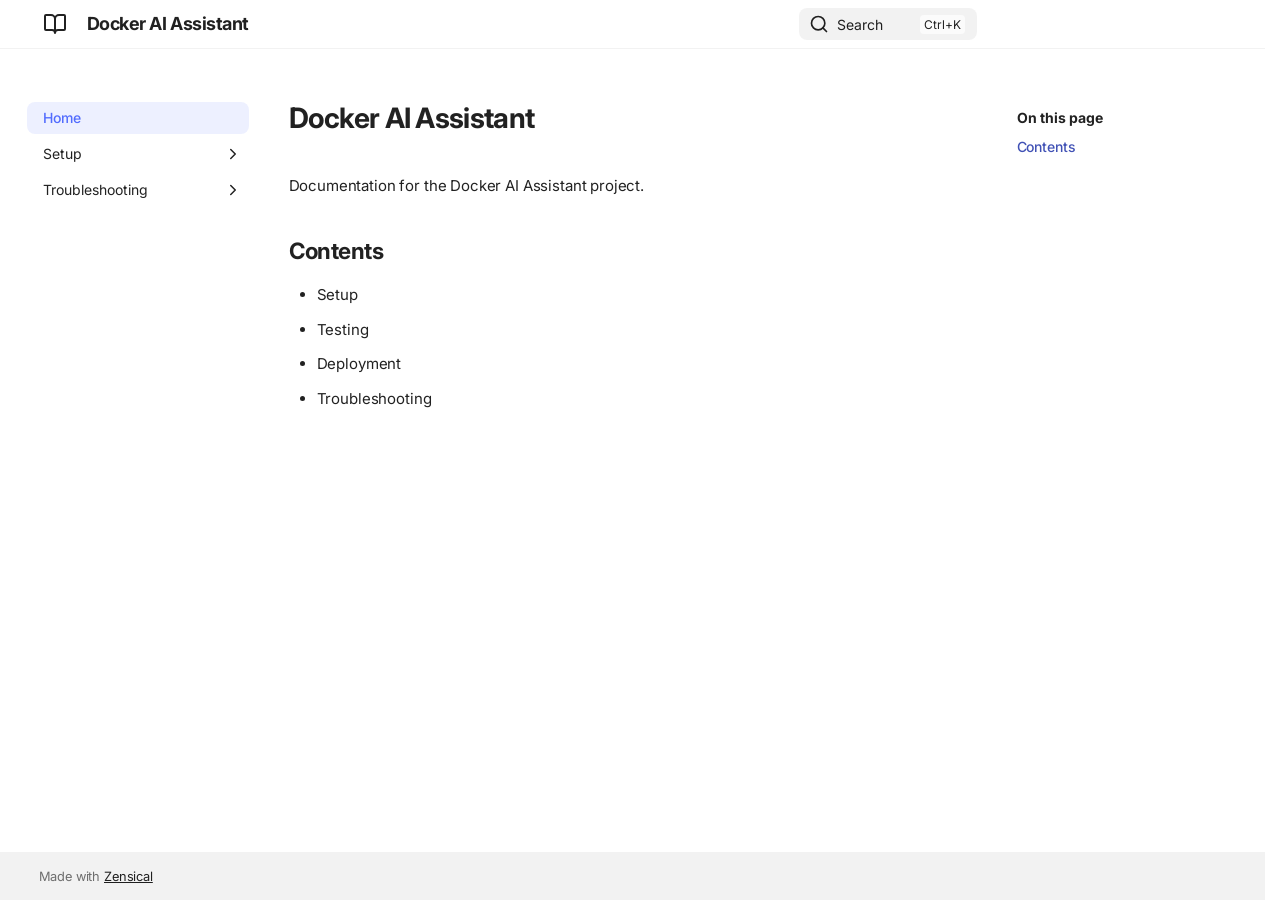
==== site/index.html @ fb44db84 "Your commit message" ====
<!doctype html>
<html lang="en" class="no-js">
  <head>

      <meta charset="utf-8">
      <meta name="viewport" content="width=device-width,initial-scale=1">





        <link rel="next" href="./setup/docker/">





      <link rel="icon" href="./assets/images/favicon.png">
      <meta name="generator" content="zensical-0.0.50">



        <title>Docker AI Assistant - Docker AI Assistant</title>






      <link rel="stylesheet" href="./assets/stylesheets/modern/main.62c9b9cc.min.css">












        <link rel="preconnect" href="https://fonts.gstatic.com" crossorigin>
        <link rel="stylesheet" href="https://fonts.googleapis.com/css?family=Inter:300,300i,400,400i,500,500i,700,700i%7CJetBrains+Mono:400,400i,700,700i&amp;display=fallback">
        <style>:root{--md-text-font:"Inter";--md-code-font:"JetBrains Mono"}</style>



    <script>__md_scope=new URL(".",location),__md_scope.pathname.endsWith("/")||(__md_scope=new URL(__md_scope.pathname+"/",location)),__md_hash=e=>[...e].reduce(((e,t)=>(e<<5)-e+t.charCodeAt(0)),0),__md_get=(e,t=localStorage,_=__md_scope)=>JSON.parse(t.getItem(_.pathname+"."+e)),__md_set=(e,t,_=localStorage,a=__md_scope)=>{try{_.setItem(a.pathname+"."+e,JSON.stringify(t))}catch(e){}},document.documentElement.setAttribute("data-platform",navigator.platform)</script>





  </head>


    <body dir="ltr">


    <input class="md-toggle" data-md-toggle="drawer" type="checkbox" id="__drawer" autocomplete="off">
    <input class="md-toggle" data-md-toggle="search" type="checkbox" id="__search" autocomplete="off">
    <label class="md-overlay" for="__drawer" aria-label="Navigation"></label>
    <div data-md-component="skip">


        <a href="#docker-ai-assistant" class="md-skip">
          Skip to content
        </a>

    </div>
    <div data-md-component="announce">

    </div>






<header class="md-header md-header--shadow" data-md-component="header">
  <nav class="md-header__inner md-grid" aria-label="Header">
    <a href="" title="Docker AI Assistant" class="md-header__button md-logo" aria-label="Docker AI Assistant" data-md-component="logo">


  <svg xmlns="http://www.w3.org/2000/svg" fill="none" stroke="currentColor" stroke-linecap="round" stroke-linejoin="round" stroke-width="2" class="lucide lucide-book-open" viewBox="0 0 24 24"><path d="M12 7v14M3 18a1 1 0 0 1-1-1V4a1 1 0 0 1 1-1h5a4 4 0 0 1 4 4 4 4 0 0 1 4-4h5a1 1 0 0 1 1 1v13a1 1 0 0 1-1 1h-6a3 3 0 0 0-3 3 3 3 0 0 0-3-3z"/></svg>

    </a>
    <label class="md-header__button md-icon" for="__drawer" aria-label="Navigation">

      <svg xmlns="http://www.w3.org/2000/svg" fill="none" stroke="currentColor" stroke-linecap="round" stroke-linejoin="round" stroke-width="2" class="lucide lucide-menu" viewBox="0 0 24 24"><path d="M4 5h16M4 12h16M4 19h16"/></svg>
    </label>
    <div class="md-header__title" data-md-component="header-title">
      <div class="md-header__ellipsis">
        <div class="md-header__topic">
          <span class="md-ellipsis">
            Docker AI Assistant
          </span>
        </div>
        <div class="md-header__topic" data-md-component="header-topic">
          <span class="md-ellipsis">

              Docker AI Assistant

          </span>
        </div>
      </div>
    </div>


      <script>var palette=__md_get("__palette");if(palette&&palette.color){if("(prefers-color-scheme)"===palette.color.media){var media=matchMedia("(prefers-color-scheme: light)"),input=document.querySelector(media.matches?"[data-md-color-media='(prefers-color-scheme: light)']":"[data-md-color-media='(prefers-color-scheme: dark)']");palette.color.media=input.getAttribute("data-md-color-media"),palette.color.scheme=input.getAttribute("data-md-color-scheme"),palette.color.primary=input.getAttribute("data-md-color-primary"),palette.color.accent=input.getAttribute("data-md-color-accent")}for(var[key,value]of Object.entries(palette.color))document.body.setAttribute("data-md-color-"+key,value)}</script>





        <label class="md-header__button md-icon" for="__search" aria-label="Search">

          <svg xmlns="http://www.w3.org/2000/svg" fill="none" stroke="currentColor" stroke-linecap="round" stroke-linejoin="round" stroke-width="2" class="lucide lucide-search" viewBox="0 0 24 24"><path d="m21 21-4.34-4.34"/><circle cx="11" cy="11" r="8"/></svg>
        </label>
        <div class="md-search" data-md-component="search" role="dialog" aria-label="Search">
  <button type="button" class="md-search__button">
    Search
  </button>
</div>


    <div class="md-header__source">

    </div>
  </nav>

</header>

    <div class="md-container" data-md-component="container">






      <main class="md-main" data-md-component="main">
        <div class="md-main__inner md-grid">



              <div class="md-sidebar md-sidebar--primary" data-md-component="sidebar" data-md-type="navigation" >
                <div class="md-sidebar__scrollwrap">
                  <div class="md-sidebar__inner">




<nav class="md-nav md-nav--primary" aria-label="Navigation" data-md-level="0">
  <label class="md-nav__title" for="__drawer">
    <a href="" title="Docker AI Assistant" class="md-nav__button md-logo" aria-label="Docker AI Assistant" data-md-component="logo">


  <svg xmlns="http://www.w3.org/2000/svg" fill="none" stroke="currentColor" stroke-linecap="round" stroke-linejoin="round" stroke-width="2" class="lucide lucide-book-open" viewBox="0 0 24 24"><path d="M12 7v14M3 18a1 1 0 0 1-1-1V4a1 1 0 0 1 1-1h5a4 4 0 0 1 4 4 4 4 0 0 1 4-4h5a1 1 0 0 1 1 1v13a1 1 0 0 1-1 1h-6a3 3 0 0 0-3 3 3 3 0 0 0-3-3z"/></svg>

    </a>
    Docker AI Assistant
  </label>

  <ul class="md-nav__list" data-md-scrollfix>









    <li class="md-nav__item md-nav__item--active">







        <label class="md-nav__link md-nav__link--active" for="__toc">



  <span class="md-ellipsis">


  Home


  </span>



          <span class="md-nav__icon md-icon"></span>
        </label>

      <a href="" class="md-nav__link md-nav__link--active">



  <span class="md-ellipsis">


  Home


  </span>



      </a>




<nav class="md-nav md-nav--secondary" aria-label="On this page">






    <label class="md-nav__title" for="__toc">
      <span class="md-nav__icon md-icon"></span>
      On this page
    </label>
    <ul class="md-nav__list" data-md-component="toc" data-md-scrollfix>

        <li class="md-nav__item">
  <a href="#contents" class="md-nav__link">
    <span class="md-ellipsis">
      <span class="md-typeset">
        Contents
      </span>
    </span>
  </a>

</li>

    </ul>

</nav>

    </li>














    <li class="md-nav__item md-nav__item--nested">



        <input class="md-nav__toggle md-toggle " type="checkbox" id="__nav_2" >


          <label class="md-nav__link" for="__nav_2" id="__nav_2_label" tabindex="0">



  <span class="md-ellipsis">


  Setup


  </span>



            <span class="md-nav__icon md-icon"></span>
          </label>

        <nav class="md-nav" data-md-level="1" aria-labelledby="__nav_2_label" aria-expanded="false">
          <label class="md-nav__title" for="__nav_2">
            <span class="md-nav__icon md-icon"></span>


  Setup

          </label>
          <ul class="md-nav__list" data-md-scrollfix>







    <li class="md-nav__item">
      <a href="./setup/docker/" class="md-nav__link">



  <span class="md-ellipsis">


  Docker


  </span>



      </a>
    </li>










    <li class="md-nav__item">
      <a href="./setup/github/" class="md-nav__link">



  <span class="md-ellipsis">


  GitHub


  </span>



      </a>
    </li>










    <li class="md-nav__item">
      <a href="./setup/deployment/" class="md-nav__link">



  <span class="md-ellipsis">


  Deployment


  </span>



      </a>
    </li>




          </ul>
        </nav>

    </li>














    <li class="md-nav__item md-nav__item--nested">



        <input class="md-nav__toggle md-toggle " type="checkbox" id="__nav_3" >


          <label class="md-nav__link" for="__nav_3" id="__nav_3_label" tabindex="0">



  <span class="md-ellipsis">


  Troubleshooting


  </span>



            <span class="md-nav__icon md-icon"></span>
          </label>

        <nav class="md-nav" data-md-level="1" aria-labelledby="__nav_3_label" aria-expanded="false">
          <label class="md-nav__title" for="__nav_3">
            <span class="md-nav__icon md-icon"></span>


  Troubleshooting

          </label>
          <ul class="md-nav__list" data-md-scrollfix>







    <li class="md-nav__item">
      <a href="./troubleshooting/docker-errors/" class="md-nav__link">



  <span class="md-ellipsis">


  Docker Errors


  </span>



      </a>
    </li>










    <li class="md-nav__item">
      <a href="./troubleshooting/git-errors/" class="md-nav__link">



  <span class="md-ellipsis">


  Git Errors


  </span>



      </a>
    </li>










    <li class="md-nav__item">
      <a href="./troubleshooting/fastapi-errors/" class="md-nav__link">



  <span class="md-ellipsis">


  FastAPI Errors


  </span>



      </a>
    </li>




          </ul>
        </nav>

    </li>



  </ul>
</nav>
                  </div>
                </div>
              </div>



              <div class="md-sidebar md-sidebar--secondary" data-md-component="sidebar" data-md-type="toc" >
                <div class="md-sidebar__scrollwrap">







                      <input class="md-nav__toggle md-toggle" type="checkbox" id="__toc">
                      <div class="md-sidebar-button__wrapper">
                        <label class="md-sidebar-button" for="__toc"></label>
                      </div>


                  <div class="md-sidebar__inner">



<nav class="md-nav md-nav--secondary" aria-label="On this page">






    <label class="md-nav__title" for="__toc">
      <span class="md-nav__icon md-icon"></span>
      On this page
    </label>
    <ul class="md-nav__list" data-md-component="toc" data-md-scrollfix>

        <li class="md-nav__item">
  <a href="#contents" class="md-nav__link">
    <span class="md-ellipsis">
      <span class="md-typeset">
        Contents
      </span>
    </span>
  </a>

</li>

    </ul>

</nav>
                  </div>
                </div>
              </div>



            <div class="md-content" data-md-component="content">

              <article class="md-content__inner md-typeset">



<h1 id="docker-ai-assistant">Docker AI Assistant<a class="headerlink" href="#docker-ai-assistant" title="Permanent link">&para;</a></h1>
<p>Documentation for the Docker AI Assistant project.</p>
<h2 id="contents">Contents<a class="headerlink" href="#contents" title="Permanent link">&para;</a></h2>
<ul>
<li>Setup</li>
<li>Testing</li>
<li>Deployment</li>
<li>Troubleshooting</li>
</ul>















              </article>
            </div>


<script>var target=document.getElementById(location.hash.slice(1));target&&target.name&&(target.checked=target.name.startsWith("__tabbed_"))</script>
        </div>

      </main>

        <footer class="md-footer">

  <div class="md-footer-meta md-typeset">
    <div class="md-footer-meta__inner md-grid">
      <div class="md-copyright">


    Made with
    <a href="https://zensical.org/" target="_blank" rel="noopener">
      Zensical
    </a>

</div>

    </div>
  </div>
</footer>

    </div>
    <div class="md-dialog" data-md-component="dialog">
      <div class="md-dialog__inner md-typeset"></div>
    </div>





      <script id="__config" type="application/json">{"annotate":null,"base":".","features":[],"search":"./assets/javascripts/workers/search.b6b7e04f.min.js","tags":null,"translations":{"clipboard.copied":"Copied to clipboard","clipboard.copy":"Copy to clipboard","search.result.more.one":"1 more on this page","search.result.more.other":"# more on this page","search.result.none":"No matching documents","search.result.one":"1 matching document","search.result.other":"# matching documents","search.result.placeholder":"Type to start searching","search.result.term.missing":"Missing","select.version":"Select version"},"version":null}</script>


      <script src="./assets/javascripts/bundle.d7f30b55.min.js"></script>


  </body>
</html>
---- site/assets/stylesheets/modern/main.62c9b9cc.min.css ----
@charset "UTF-8";html{-webkit-text-size-adjust:none;-moz-text-size-adjust:none;text-size-adjust:none;box-sizing:border-box}*,:after,:before{box-sizing:inherit}@media (prefers-reduced-motion){*,:after,:before{transition:none!important}}body{margin:0}a,button,input,label{-webkit-tap-highlight-color:transparent}a{color:inherit;text-decoration:none}hr{border:0;box-sizing:initial;display:block;height:.05rem;overflow:visible;padding:0}small{font-size:80%}sub,sup{line-height:1em}img{border-style:none}table{border-collapse:initial;border-spacing:0}td,th{font-weight:400;vertical-align:top}button{background:#0000;border:0;font-family:inherit;font-size:inherit;margin:0;padding:0}input{border:0;outline:none}:root{--md-primary-fg-color:#4051b5;--md-primary-fg-color--light:#5d6cc0;--md-primary-fg-color--dark:#303fa1;--md-primary-bg-color:#fff;--md-primary-bg-color--light:#ffffffb3;--md-accent-fg-color:#526cfe;--md-accent-fg-color--transparent:#526cfe1a;--md-accent-bg-color:#fff;--md-accent-bg-color--light:#ffffffb3}[data-md-color-scheme=default]{color-scheme:light}[data-md-color-scheme=default] img[src$="#gh-dark-mode-only"],[data-md-color-scheme=default] img[src$="#only-dark"]{display:none}:root,[data-md-color-scheme=default]{--md-hue:225deg;--md-default-fg-color:#000000de;--md-default-fg-color--light:#0000008c;--md-default-fg-color--lighter:#00000052;--md-default-fg-color--lightest:#0000000d;--md-default-bg-color:#fff;--md-default-bg-color--light:#ffffffb3;--md-default-bg-color--lighter:#ffffff4d;--md-default-bg-color--lightest:#ffffff1f;--md-code-fg-color:#36464e;--md-code-bg-color:#f5f5f5;--md-code-bg-color--light:#f5f5f5b3;--md-code-bg-color--lighter:#f5f5f54d;--md-code-hl-color:#4287ff;--md-code-hl-color--light:#4287ff1a;--md-code-hl-number-color:#d52a2a;--md-code-hl-special-color:#db1457;--md-code-hl-function-color:#a846b9;--md-code-hl-constant-color:#6e59d9;--md-code-hl-keyword-color:#3f6ec6;--md-code-hl-string-color:#1c7d4d;--md-code-hl-name-color:var(--md-code-fg-color);--md-code-hl-operator-color:var(--md-default-fg-color--light);--md-code-hl-punctuation-color:var(--md-default-fg-color--light);--md-code-hl-comment-color:var(--md-default-fg-color--light);--md-code-hl-generic-color:var(--md-default-fg-color--light);--md-code-hl-variable-color:var(--md-default-fg-color--light);--md-typeset-color:var(--md-default-fg-color);--md-typeset-a-color:var(--md-primary-fg-color);--md-typeset-del-color:#f5503d26;--md-typeset-ins-color:#0bd57026;--md-typeset-kbd-color:#fafafa;--md-typeset-kbd-accent-color:#fff;--md-typeset-kbd-border-color:#b8b8b8;--md-typeset-mark-color:#ffff0080;--md-typeset-table-color:#0000001f;--md-typeset-table-color--light:rgba(0,0,0,.035);--md-admonition-fg-color:var(--md-default-fg-color);--md-admonition-bg-color:var(--md-default-bg-color);--md-warning-fg-color:#000000de;--md-warning-bg-color:#ff9;--md-shadow-z1:0 0.2rem 0.5rem #0000000d,0 0 0.05rem #0000001a;--md-shadow-z2:0 0.2rem 0.5rem #0000001a,0 0 0.05rem #00000040;--md-shadow-z3:0 0.2rem 0.5rem #0003,0 0 0.05rem #00000059;--color-foreground:0 0 0;--color-background:255 255 255;--color-background-subtle:240 240 240;--color-backdrop:255 255 255}.md-icon svg{fill:currentcolor;display:block;height:1.2rem;width:1.2rem}.md-icon svg.lucide{fill:#0000;stroke:currentcolor}body{-webkit-font-smoothing:antialiased;-moz-osx-font-smoothing:grayscale;--md-text-font-family:var(--md-text-font,_),-apple-system,BlinkMacSystemFont,Helvetica,Arial,sans-serif;--md-code-font-family:var(--md-code-font,_),SFMono-Regular,Consolas,Menlo,monospace}aside,body,input{font-feature-settings:"kern","liga";color:var(--md-typeset-color);font-family:var(--md-text-font-family)}code,kbd,pre{font-feature-settings:"kern";font-family:var(--md-code-font-family)}:root{--md-typeset-table-sort-icon:url('data:image/svg+xml;charset=utf-8,<svg xmlns="http://www.w3.org/2000/svg" fill="none" stroke="currentColor" stroke-linecap="round" stroke-linejoin="round" stroke-width="2" class="lucide lucide-arrow-down-up" viewBox="0 0 24 24"><path d="m3 16 4 4 4-4m-4 4V4m14 4-4-4-4 4m4-4v16"/></svg>');--md-typeset-table-sort-icon--asc:url('data:image/svg+xml;charset=utf-8,<svg xmlns="http://www.w3.org/2000/svg" fill="none" stroke="currentColor" stroke-linecap="round" stroke-linejoin="round" stroke-width="2" class="lucide lucide-arrow-down-narrow-wide" viewBox="0 0 24 24"><path d="m3 16 4 4 4-4m-4 4V4m4 0h4m-4 4h7m-7 4h10"/></svg>');--md-typeset-table-sort-icon--desc:url('data:image/svg+xml;charset=utf-8,<svg xmlns="http://www.w3.org/2000/svg" fill="none" stroke="currentColor" stroke-linecap="round" stroke-linejoin="round" stroke-width="2" class="lucide lucide-arrow-up-narrow-wide" viewBox="0 0 24 24"><path d="m3 8 4-4 4 4M7 4v16m4-8h4m-4 4h7m-7 4h10"/></svg>');--md-typeset-preview-icon:url('data:image/svg+xml;charset=utf-8,<svg xmlns="http://www.w3.org/2000/svg" fill="none" stroke="currentColor" stroke-linecap="round" stroke-linejoin="round" stroke-width="2" class="lucide lucide-mouse-pointer-2" viewBox="0 0 24 24"><path d="M4.037 4.688a.495.495 0 0 1 .651-.651l16 6.5a.5.5 0 0 1-.063.947l-6.124 1.58a2 2 0 0 0-1.438 1.435l-1.579 6.126a.5.5 0 0 1-.947.063z"/></svg>')}.md-typeset{-webkit-print-color-adjust:exact;color-adjust:exact;font-size:.75rem;letter-spacing:-.01em;line-height:1.8;overflow-wrap:break-word}@media print{.md-typeset{font-size:.68rem}}.md-typeset blockquote,.md-typeset dl,.md-typeset figure,.md-typeset ol,.md-typeset pre,.md-typeset ul{margin-bottom:1em;margin-top:1em}.md-typeset h1{color:var(--md-default-fg-color);font-size:1.875em;line-height:1.3;margin:0 0 1.25em}.md-typeset h1,.md-typeset h2{font-weight:700;letter-spacing:-.025em}.md-typeset h2{font-size:1.5em;line-height:1.4;margin:1.6em 0 .64em}.md-typeset h3{font-size:1.25em;font-weight:700;letter-spacing:-.01em;line-height:1.5;margin:1.6em 0 .8em}.md-typeset h2+h3{margin-top:.8em}.md-typeset h4{font-weight:700;letter-spacing:-.01em;margin:1em 0}.md-typeset h5,.md-typeset h6{color:var(--md-default-fg-color--light);font-size:.8em;font-weight:700;letter-spacing:-.01em;margin:1.25em 0}.md-typeset h5{text-transform:uppercase}.md-typeset h5 code{text-transform:none}.md-typeset hr{border-bottom:.05rem solid var(--md-default-fg-color--lightest);display:flow-root;margin:1.5em 0}.md-typeset a{color:var(--md-typeset-a-color);text-decoration:underline;word-break:break-word}.md-typeset a,.md-typeset a:before{transition:color 125ms}.md-typeset a:focus,.md-typeset a:hover{color:var(--md-accent-fg-color)}.md-typeset a:focus code,.md-typeset a:hover code{background-color:var(--md-accent-fg-color--transparent);color:var(--md-accent-fg-color)}.md-typeset a code{color:var(--md-typeset-a-color)}.md-typeset a.focus-visible{outline-color:var(--md-accent-fg-color);outline-offset:.2rem}.md-typeset code,.md-typeset kbd,.md-typeset pre{color:var(--md-code-fg-color);direction:ltr;font-variant-ligatures:none;transition:background-color 125ms}@media print{.md-typeset code,.md-typeset kbd,.md-typeset pre{white-space:pre-wrap}}.md-typeset code{background-color:var(--md-code-bg-color);border-radius:.2rem;-webkit-box-decoration-break:clone;box-decoration-break:clone;font-size:.8533333333em;padding:.2em .4em;transition:color 125ms,background-color 125ms;word-break:break-word}.md-typeset code:not(.focus-visible){-webkit-tap-highlight-color:transparent;outline:none}.md-typeset pre{display:flow-root;line-height:1.5;position:relative}.md-typeset pre>code{border-radius:.4rem;-webkit-box-decoration-break:slice;box-decoration-break:slice;box-shadow:none;display:block;margin:0;outline-color:var(--md-accent-fg-color);overflow:auto;padding:.8203125em 1.25em;scrollbar-color:var(--md-default-fg-color--lighter) #0000;scrollbar-width:thin;touch-action:auto;word-break:normal}.md-typeset pre>code:hover{scrollbar-color:var(--md-accent-fg-color) #0000}.md-typeset pre>code::-webkit-scrollbar{height:.2rem;width:.2rem}.md-typeset pre>code::-webkit-scrollbar-thumb{background-color:var(--md-default-fg-color--lighter)}.md-typeset pre>code::-webkit-scrollbar-thumb:hover{background-color:var(--md-accent-fg-color)}.md-typeset kbd{border-radius:.2rem;box-shadow:0 0 0 .05rem var(--md-typeset-kbd-border-color),0 .15rem 0 var(--md-typeset-kbd-border-color);color:var(--md-default-fg-color);display:inline-block;font-size:.75em;padding:0 .6666666667em;vertical-align:text-top;word-break:break-word}.md-typeset mark{background-color:var(--md-typeset-mark-color);-webkit-box-decoration-break:clone;box-decoration-break:clone;color:inherit;word-break:break-word}.md-typeset abbr{border-bottom:.05rem dotted var(--md-default-fg-color--light);cursor:help;text-decoration:none}.md-typeset [data-preview]{position:relative}[dir=ltr] .md-typeset [data-preview]:after{margin-left:.125em}[dir=rtl] .md-typeset [data-preview]:after{margin-right:.125em}.md-typeset [data-preview]:after{background-color:currentcolor;content:"";display:inline-block;height:.8em;-webkit-mask-image:var(--md-typeset-preview-icon);mask-image:var(--md-typeset-preview-icon);-webkit-mask-repeat:no-repeat;mask-repeat:no-repeat;-webkit-mask-size:contain;mask-size:contain;transition:background-color 125ms;vertical-align:text-top;width:.8em}.md-typeset small{opacity:.75}[dir=ltr] .md-typeset sub,[dir=ltr] .md-typeset sup{margin-left:.078125em}[dir=rtl] .md-typeset sub,[dir=rtl] .md-typeset sup{margin-right:.078125em}[dir=ltr] .md-typeset blockquote{padding-left:.6rem}[dir=rtl] .md-typeset blockquote{padding-right:.6rem}[dir=ltr] .md-typeset blockquote{border-left:.2rem solid var(--md-default-fg-color--lighter)}[dir=rtl] .md-typeset blockquote{border-right:.2rem solid var(--md-default-fg-color--lighter)}.md-typeset blockquote{color:var(--md-default-fg-color--light);margin-left:0;margin-right:0}.md-typeset ul{list-style-type:disc}.md-typeset ul[type]{list-style-type:revert-layer}[dir=ltr] .md-typeset ol,[dir=ltr] .md-typeset ul{margin-left:.625em}[dir=rtl] .md-typeset ol,[dir=rtl] .md-typeset ul{margin-right:.625em}.md-typeset ol,.md-typeset ul{padding:0}.md-typeset ol:not([hidden]),.md-typeset ul:not([hidden]){display:flow-root}.md-typeset ol ol,.md-typeset ul ol{list-style-type:lower-alpha}.md-typeset ol ol ol,.md-typeset ul ol ol{list-style-type:lower-roman}.md-typeset ol ol ol ol,.md-typeset ul ol ol ol{list-style-type:upper-alpha}.md-typeset ol ol ol ol ol,.md-typeset ul ol ol ol ol{list-style-type:upper-roman}.md-typeset ol[type],.md-typeset ul[type]{list-style-type:revert-layer}[dir=ltr] .md-typeset ol li,[dir=ltr] .md-typeset ul li{margin-left:1.25em}[dir=rtl] .md-typeset ol li,[dir=rtl] .md-typeset ul li{margin-right:1.25em}.md-typeset ol li,.md-typeset ul li{margin-bottom:.5em}.md-typeset ol li blockquote,.md-typeset ol li p,.md-typeset ul li blockquote,.md-typeset ul li p{margin:.5em 0}.md-typeset ol li:last-child,.md-typeset ul li:last-child{margin-bottom:0}[dir=ltr] .md-typeset ol li ol,[dir=ltr] .md-typeset ol li ul,[dir=ltr] .md-typeset ul li ol,[dir=ltr] .md-typeset ul li ul{margin-left:.625em}[dir=rtl] .md-typeset ol li ol,[dir=rtl] .md-typeset ol li ul,[dir=rtl] .md-typeset ul li ol,[dir=rtl] .md-typeset ul li ul{margin-right:.625em}.md-typeset ol li ol,.md-typeset ol li ul,.md-typeset ul li ol,.md-typeset ul li ul{margin-bottom:.5em;margin-top:.5em}[dir=ltr] .md-typeset dd{margin-left:1.875em}[dir=rtl] .md-typeset dd{margin-right:1.875em}.md-typeset dd{margin-bottom:1.5em;margin-top:1em}.md-typeset img,.md-typeset svg,.md-typeset video{height:auto;max-width:100%}.md-typeset img[align=left]{margin:1em 1em 1em 0}.md-typeset img[align=right]{margin:1em 0 1em 1em}.md-typeset img[align]:only-child{margin-top:0}.md-typeset figure{display:flow-root;margin:1em auto;max-width:100%;text-align:center;width:fit-content}.md-typeset figure img{display:block;margin:0 auto}.md-typeset figcaption{font-style:italic;margin:1em auto;max-width:24rem}.md-typeset iframe{max-width:100%}.md-typeset table:not([class]){background-color:var(--md-default-bg-color);border:.05rem solid var(--md-typeset-table-color);border-radius:.1rem;display:inline-block;font-size:.64rem;max-width:100%;overflow:auto;touch-action:auto}@media print{.md-typeset table:not([class]){display:table}}.md-typeset table:not([class])+*{margin-top:1.5em}.md-typeset table:not([class]) td>:first-child,.md-typeset table:not([class]) th>:first-child{margin-top:0}.md-typeset table:not([class]) td>:last-child,.md-typeset table:not([class]) th>:last-child{margin-bottom:0}.md-typeset table:not([class]) td:not([align]),.md-typeset table:not([class]) th:not([align]){text-align:left}[dir=rtl] .md-typeset table:not([class]) td:not([align]),[dir=rtl] .md-typeset table:not([class]) th:not([align]){text-align:right}.md-typeset table:not([class]) th{font-weight:700;min-width:5rem;padding:.9375em 1.25em;vertical-align:top}.md-typeset table:not([class]) td{border-top:.05rem solid var(--md-typeset-table-color);padding:.9375em 1.25em;vertical-align:top}.md-typeset table:not([class]) tbody tr{transition:background-color 125ms}.md-typeset table:not([class]) tbody tr:hover{background-color:var(--md-typeset-table-color--light);box-shadow:0 .05rem 0 var(--md-default-bg-color) inset}.md-typeset table:not([class]) a{word-break:normal}.md-typeset table th[role=columnheader]{cursor:pointer}[dir=ltr] .md-typeset table th[role=columnheader]:after{margin-left:.5em}[dir=rtl] .md-typeset table th[role=columnheader]:after{margin-right:.5em}.md-typeset table th[role=columnheader]:after{content:"";display:inline-block;height:1.2em;-webkit-mask-image:var(--md-typeset-table-sort-icon);mask-image:var(--md-typeset-table-sort-icon);-webkit-mask-repeat:no-repeat;mask-repeat:no-repeat;-webkit-mask-size:contain;mask-size:contain;transition:background-color 125ms;vertical-align:text-bottom;width:1.2em}.md-typeset table th[role=columnheader]:hover:after{background-color:var(--md-default-fg-color--lighter)}.md-typeset table th[role=columnheader][aria-sort=ascending]:after{background-color:var(--md-default-fg-color--light);-webkit-mask-image:var(--md-typeset-table-sort-icon--asc);mask-image:var(--md-typeset-table-sort-icon--asc)}.md-typeset table th[role=columnheader][aria-sort=descending]:after{background-color:var(--md-default-fg-color--light);-webkit-mask-image:var(--md-typeset-table-sort-icon--desc);mask-image:var(--md-typeset-table-sort-icon--desc)}.md-typeset__scrollwrap{margin:1em -.8rem;overflow-x:auto;touch-action:auto}.md-typeset__table{display:inline-block;margin-bottom:.5em;padding:0 .8rem}@media print{.md-typeset__table{display:block}}html .md-typeset__table table{display:table;margin:0;overflow:hidden;width:100%}@media screen and (max-width:44.984375em){.md-content__inner>pre{margin:1em -.8rem}.md-content__inner>pre code{border-radius:0}}.md-banner{background-color:var(--md-accent-fg-color--transparent);color:var(--md-default-fg-color);overflow:auto}@media print{.md-banner{display:none}}.md-banner--warning{background-color:var(--md-warning-bg-color);color:var(--md-warning-fg-color)}.md-banner__inner{font-size:.7rem;margin:.6rem auto;padding:0 .8rem}[dir=ltr] .md-banner__button{float:right}[dir=rtl] .md-banner__button{float:left}.md-banner__button{color:inherit;cursor:pointer;transition:opacity .25s}.no-js .md-banner__button{display:none}.md-banner__button:hover{opacity:.7}html{scrollbar-gutter:stable;font-size:125%;height:100%;overflow-x:hidden}@media screen and (min-width:100em){html{font-size:137.5%}}@media screen and (min-width:125em){html{font-size:150%}}body{background-color:var(--md-default-bg-color);display:flex;flex-direction:column;font-size:.5rem;min-height:100%;position:relative;width:100%}@media print{body{display:block}}@media screen and (max-width:59.984375em){body[data-md-scrolllock]{position:fixed}}.md-grid{margin-left:auto;margin-right:auto;max-width:61rem}.md-container{display:flex;flex-direction:column;flex-grow:1}@media print{.md-container{display:block}}.md-main{flex-grow:1}.md-main__inner{display:flex;height:100%;margin-top:1.5rem}.md-ellipsis{overflow:hidden;text-overflow:ellipsis}.md-toggle{display:none}.md-option{height:0;opacity:0;position:absolute;width:0}.md-option:checked+label:not([hidden]){display:block}.md-option.focus-visible+label{outline-color:var(--md-accent-fg-color);outline-style:auto}.md-skip{background-color:var(--md-default-fg-color);border-radius:.1rem;color:var(--md-default-bg-color);font-size:.64rem;margin:.5rem;opacity:0;outline-color:var(--md-accent-fg-color);padding:.3rem .5rem;position:fixed;transform:translateY(.4rem);z-index:-1}.md-skip:focus{opacity:1;transform:translateY(0);transition:transform .25s cubic-bezier(.4,0,.2,1),opacity 175ms 75ms;z-index:10}@page{margin:25mm}:root{--md-clipboard-icon:url('data:image/svg+xml;charset=utf-8,<svg xmlns="http://www.w3.org/2000/svg" fill="none" stroke="currentColor" stroke-linecap="round" stroke-linejoin="round" stroke-width="2" class="lucide lucide-clipboard-copy" viewBox="0 0 24 24"><rect width="8" height="4" x="8" y="2" rx="1" ry="1"/><path d="M8 4H6a2 2 0 0 0-2 2v14a2 2 0 0 0 2 2h12a2 2 0 0 0 2-2v-2M16 4h2a2 2 0 0 1 2 2v4m1 4H11"/><path d="m15 10-4 4 4 4"/></svg>')}.md-clipboard{border-radius:.1rem;color:var(--md-default-fg-color--lightest);cursor:pointer;height:1.5em;outline-color:var(--md-accent-fg-color);outline-offset:.1rem;transition:color .25s;width:1.5em;z-index:1}@media print{.md-clipboard{display:none}}.md-clipboard:not(.focus-visible){-webkit-tap-highlight-color:transparent;outline:none}:hover>.md-clipboard{color:var(--md-default-fg-color--light)}.md-clipboard:focus,.md-clipboard:hover{color:var(--md-accent-fg-color)}.md-clipboard:after{background-color:currentcolor;content:"";display:block;height:1.125em;margin:0 auto;-webkit-mask-image:var(--md-clipboard-icon);mask-image:var(--md-clipboard-icon);-webkit-mask-position:center;mask-position:center;-webkit-mask-repeat:no-repeat;mask-repeat:no-repeat;-webkit-mask-size:contain;mask-size:contain;width:1.125em}.md-clipboard--inline{cursor:pointer}.md-clipboard--inline code{transition:color .25s,background-color .25s}.md-clipboard--inline:focus code,.md-clipboard--inline:hover code{background-color:var(--md-accent-fg-color--transparent);color:var(--md-accent-fg-color)}:root{--md-code-select-icon:url('data:image/svg+xml;charset=utf-8,<svg xmlns="http://www.w3.org/2000/svg" fill="none" stroke="currentColor" stroke-linecap="round" stroke-linejoin="round" stroke-width="2" class="lucide lucide-scan" viewBox="0 0 24 24"><path d="M3 7V5a2 2 0 0 1 2-2h2m10 0h2a2 2 0 0 1 2 2v2m0 10v2a2 2 0 0 1-2 2h-2M7 21H5a2 2 0 0 1-2-2v-2"/></svg>');--md-code-copy-icon:url('data:image/svg+xml;charset=utf-8,<svg xmlns="http://www.w3.org/2000/svg" fill="none" stroke="currentColor" stroke-linecap="round" stroke-linejoin="round" stroke-width="2" class="lucide lucide-clipboard-copy" viewBox="0 0 24 24"><rect width="8" height="4" x="8" y="2" rx="1" ry="1"/><path d="M8 4H6a2 2 0 0 0-2 2v14a2 2 0 0 0 2 2h12a2 2 0 0 0 2-2v-2M16 4h2a2 2 0 0 1 2 2v4m1 4H11"/><path d="m15 10-4 4 4 4"/></svg>')}.md-typeset .md-code__content{display:grid}.md-code__nav{background-color:var(--md-code-bg-color--lighter);border-radius:.1rem;display:flex;gap:.2rem;padding:.2rem;position:absolute;right:.25em;top:.25em;transition:background-color .25s;z-index:1}:hover>.md-code__nav{background-color:var(--md-code-bg-color--light)}.md-code__button{color:var(--md-default-fg-color--lightest);cursor:pointer;display:block;height:1.5em;outline-color:var(--md-accent-fg-color);outline-offset:.1rem;transition:color .25s;width:1.5em}:hover>*>.md-code__button{color:var(--md-default-fg-color--light)}.md-code__button.focus-visible,.md-code__button:hover{color:var(--md-accent-fg-color)}.md-code__button--active{color:var(--md-default-fg-color)!important}.md-code__button:after{background-color:currentcolor;content:"";display:block;height:1.125em;margin:0 auto;-webkit-mask-position:center;mask-position:center;-webkit-mask-repeat:no-repeat;mask-repeat:no-repeat;-webkit-mask-size:contain;mask-size:contain;width:1.125em}.md-code__button[data-md-type=select]:after{-webkit-mask-image:var(--md-code-select-icon);mask-image:var(--md-code-select-icon)}.md-code__button[data-md-type=copy]:after{-webkit-mask-image:var(--md-code-copy-icon);mask-image:var(--md-code-copy-icon)}@keyframes consent{0%{opacity:0;transform:translateY(100%)}to{opacity:1;transform:translateY(0)}}@keyframes overlay{0%{opacity:0}to{opacity:1}}.md-consent__overlay{animation:overlay .35s both;-webkit-backdrop-filter:blur(.2rem);backdrop-filter:blur(.2rem);background-color:var(--md-default-bg-color--light);height:100%;opacity:1;position:fixed;top:0;width:100%;z-index:5}.md-consent__inner{bottom:0;display:flex;justify-content:center;max-height:100%;padding:0;position:fixed;width:100%;z-index:5}.md-consent__form{animation:consent .5s cubic-bezier(.1,.7,.1,1) both;background-color:var(--md-default-bg-color);border:0;border-radius:.8rem;box-shadow:var(--md-shadow-z3);margin:.4rem;overflow:auto;padding-left:1.2rem;padding-right:1.2rem}.md-consent__settings{display:none;margin:1em 0}input:checked+.md-consent__settings{display:block}.md-consent__controls{line-height:1.2;margin-bottom:.8rem}.md-typeset .md-consent__controls .md-button{display:inline}@media screen and (max-width:44.984375em){.md-typeset .md-consent__controls .md-button{display:block;margin-top:.4rem;text-align:center;width:100%}}.md-consent label{cursor:pointer}.md-content{flex-grow:1;min-width:0}.md-content__inner{margin:0 .8rem 1.2rem;padding-top:.7rem}@media screen and (min-width:76.25em){[dir=ltr] .md-sidebar--primary:not([hidden])~.md-content>.md-content__inner{margin-left:1.2rem}[dir=ltr] .md-sidebar--secondary:not([hidden])~.md-content>.md-content__inner,[dir=rtl] .md-sidebar--primary:not([hidden])~.md-content>.md-content__inner{margin-right:1.2rem}[dir=rtl] .md-sidebar--secondary:not([hidden])~.md-content>.md-content__inner{margin-left:1.2rem}}.md-content__inner:before{content:"";display:block;height:.4rem}.md-content__inner>:last-child{margin-bottom:0}[dir=ltr] .md-content__button{float:right}[dir=rtl] .md-content__button{float:left}[dir=ltr] .md-content__button{margin-left:.4rem}[dir=rtl] .md-content__button{margin-right:.4rem}.md-content__button{background-color:var(--md-default-fg-color--lightest);border-radius:.4rem;display:flex;margin-top:.2rem;padding:.3rem}@media print{.md-content__button{display:none}}.md-typeset .md-content__button{color:var(--md-default-fg-color);transition:color .25s,background-color .25s}.md-typeset .md-content__button svg{opacity:.5;transition:opacity .25s}.md-typeset .md-content__button:focus,.md-typeset .md-content__button:hover{background-color:var(--md-accent-fg-color--transparent);color:var(--md-accent-fg-color)}.md-typeset .md-content__button:focus svg,.md-typeset .md-content__button:hover svg{opacity:1}.md-content__button svg{height:.9rem;width:.9rem}[dir=rtl] .md-content__button svg{transform:scaleX(-1)}.md-content__button svg.lucide{fill:#0000;stroke:currentcolor}[dir=ltr] .md-dialog{right:.8rem}[dir=rtl] .md-dialog{left:.8rem}.md-dialog{background-color:var(--md-accent-fg-color);border-radius:1.2rem;bottom:.8rem;box-shadow:var(--md-shadow-z3);min-width:11.1rem;opacity:0;padding:.4rem 1.2rem;pointer-events:none;position:fixed;transform:translateY(100%);transition:transform 0ms .4s,opacity .4s;z-index:4}@media print{.md-dialog{display:none}}.md-dialog--active{opacity:1;pointer-events:auto;transform:translateY(0);transition:transform .4s cubic-bezier(.075,.85,.175,1),opacity .4s}.md-dialog__inner{color:var(--md-default-bg-color);font-size:.7rem}.md-feedback{margin:2em 0 1em;text-align:center}.md-feedback fieldset{border:none;margin:0;padding:0}.md-feedback__title{font-weight:700;margin:1em auto}.md-feedback__inner{position:relative}.md-feedback__list{display:flex;flex-wrap:wrap;place-content:baseline center;position:relative}.md-feedback__list:hover .md-icon:not(:disabled){color:var(--md-default-fg-color--lighter)}:disabled .md-feedback__list{min-height:1.8rem}.md-feedback__icon{color:var(--md-default-fg-color--light);cursor:pointer;flex-shrink:0;margin:0 .1rem;transition:color 125ms}.md-feedback__icon:not(:disabled).md-icon:hover{color:var(--md-accent-fg-color)}.md-feedback__icon:disabled{color:var(--md-default-fg-color--lightest);pointer-events:none}.md-feedback__note{opacity:0;position:relative;transform:translateY(.4rem);transition:transform .4s cubic-bezier(.1,.7,.1,1),opacity .15s}.md-feedback__note>*{margin:0 auto;max-width:16rem}:disabled .md-feedback__note{opacity:1;transform:translateY(0)}@media print{.md-feedback{display:none}}.md-footer{background-color:var(--md-default-bg-color);border-top:.05rem solid var(--md-default-fg-color--lightest);color:var(--md-default-fg-color)}@media print{.md-footer{display:none}}.md-footer__inner{justify-content:space-between;overflow:auto;padding:.2rem}.md-footer__inner:not([hidden]){display:flex}.md-footer__link{align-items:end;display:flex;flex-grow:0.01;margin-bottom:.4rem;margin-top:1rem;max-width:100%;outline-color:var(--md-accent-fg-color);overflow:hidden;transition:opacity .25s}.md-footer__link:focus,.md-footer__link:hover{opacity:.7}[dir=rtl] .md-footer__link svg{transform:scaleX(-1)}@media screen and (max-width:44.984375em){.md-footer__link--prev{flex-shrink:0}.md-footer__link--prev .md-footer__title{display:none}}[dir=ltr] .md-footer__link--next{margin-left:auto}[dir=rtl] .md-footer__link--next{margin-right:auto}.md-footer__link--next{text-align:right}[dir=rtl] .md-footer__link--next{text-align:left}.md-footer__title{flex-grow:1;font-size:.8rem;margin-bottom:.7rem;max-width:calc(100% - 2.4rem);padding:0 1rem;white-space:nowrap}.md-footer__button{margin:.2rem;padding:.4rem}.md-footer__direction{font-size:.6rem;opacity:.7}.md-footer-meta{background-color:var(--md-default-fg-color--lightest)}.md-footer-meta__inner{display:flex;flex-wrap:wrap;justify-content:space-between;padding:.2rem}html .md-footer-meta.md-typeset a:not(:focus,:hover){color:var(--md-default-fg-color)}.md-copyright{color:var(--md-default-fg-color--light);font-size:.64rem;margin:auto .6rem;padding:.4rem 0;width:100%}@media screen and (min-width:45em){.md-copyright{width:auto}}.md-copyright__highlight{color:var(--md-default-fg-color)}.md-social{display:inline-flex;gap:.2rem;margin:0 .4rem;padding:.2rem 0 .6rem}@media screen and (min-width:45em){.md-social{padding:.6rem 0}}.md-social__link{display:inline-block;height:1.6rem;text-align:center;width:1.6rem}.md-social__link:before{line-height:1.9}.md-social__link svg{fill:currentcolor;max-height:.8rem;vertical-align:-25%}.md-social__link svg.lucide{fill:#0000;stroke:currentcolor}.md-typeset .md-button{background-color:var(--md-default-fg-color--lightest);border-radius:1.2rem;color:var(--md-default-fg-color--light);cursor:pointer;display:inline-block;font-size:.875em;font-weight:700;padding:.625em 2em;text-decoration:none;transition:color 125ms,background-color 125ms,opacity 125ms}.md-typeset .md-button.focus-visible{outline-offset:0}.md-typeset .md-button:focus,.md-typeset .md-button:hover{color:var(--md-default-fg-color--light);opacity:.8}.md-typeset .md-button--primary{background-color:var(--md-primary-fg-color);color:var(--md-primary-bg-color)}.md-typeset .md-button--primary:focus,.md-typeset .md-button--primary:hover{color:var(--md-primary-bg-color);opacity:.8}[dir=ltr] .md-typeset .md-input{border-top-left-radius:.1rem}[dir=ltr] .md-typeset .md-input,[dir=rtl] .md-typeset .md-input{border-top-right-radius:.1rem}[dir=rtl] .md-typeset .md-input{border-top-left-radius:.1rem}.md-typeset .md-input{border-bottom:.1rem solid var(--md-default-fg-color--lighter);box-shadow:var(--md-shadow-z1);font-size:.8rem;height:1.8rem;padding:0 .6rem;transition:border .25s,box-shadow .25s}.md-typeset .md-input:focus,.md-typeset .md-input:hover{border-bottom-color:var(--md-accent-fg-color);box-shadow:var(--md-shadow-z2)}.md-typeset .md-input--stretch{width:100%}.md-header{-webkit-backdrop-filter:blur(.4rem);backdrop-filter:blur(.4rem);background-color:var(--md-default-bg-color--light);color:var(--md-default-fg-color);display:block;left:0;position:sticky;right:0;top:0;z-index:4}@media print{.md-header{display:none}}.md-header[hidden]{transform:translateY(-100%);transition:transform .25s cubic-bezier(.8,0,.6,1)}.md-header--shadow{box-shadow:0 .05rem 0 var(--md-default-fg-color--lightest);transition:transform .25s cubic-bezier(.1,.7,.1,1)}.md-header__inner{align-items:center;display:flex;padding:0 .4rem}.md-header__button{color:currentcolor;cursor:pointer;margin:.2rem;outline-color:var(--md-accent-fg-color);padding:.4rem;position:relative;transition:opacity .25s;vertical-align:middle;z-index:1}.md-header__button:hover{opacity:.7}.md-header__button:not([hidden]){display:inline-block}.md-header__button:not(.focus-visible){-webkit-tap-highlight-color:transparent;outline:none}.md-header__button.md-logo{margin:.2rem;padding:.4rem}@media screen and (max-width:76.234375em){.md-header__button.md-logo{display:none}}.md-header__button.md-logo img,.md-header__button.md-logo svg{fill:currentcolor;display:block;height:1.2rem;width:auto}.md-header__button.md-logo img.lucide,.md-header__button.md-logo svg.lucide{fill:#0000;stroke:currentcolor}@media screen and (min-width:60em){.md-header__button[for=__search]{display:none}}.no-js .md-header__button[for=__search]{display:none}[dir=rtl] .md-header__button[for=__search] svg{transform:scaleX(-1)}@media screen and (min-width:76.25em){.md-header__button[for=__drawer]{display:none}}.md-header__topic{display:flex;max-width:100%;position:absolute;transition:transform .4s cubic-bezier(.1,.7,.1,1),opacity .15s;white-space:nowrap}.md-header__topic+.md-header__topic{opacity:0;pointer-events:none;transform:translateX(1.25rem);transition:transform .4s cubic-bezier(1,.7,.1,.1),opacity .15s;z-index:-1}[dir=rtl] .md-header__topic+.md-header__topic{transform:translateX(-1.25rem)}.md-header__topic:first-child{font-weight:700}.md-header__title{flex-grow:1;font-size:.9rem;height:2.4rem;letter-spacing:-.025em;line-height:2.4rem;margin-left:.4rem;margin-right:.4rem}.md-header__title--active .md-header__topic{opacity:0;pointer-events:none;transform:translateX(-1.25rem);transition:transform .4s cubic-bezier(1,.7,.1,.1),opacity .15s;z-index:-1}[dir=rtl] .md-header__title--active .md-header__topic{transform:translateX(1.25rem)}.md-header__title--active .md-header__topic+.md-header__topic{opacity:1;pointer-events:auto;transform:translateX(0);transition:transform .4s cubic-bezier(.1,.7,.1,1),opacity .15s;z-index:0}.md-header__title>.md-header__ellipsis{height:100%;position:relative;width:100%}.md-header__option{display:flex;flex-shrink:0;max-width:100%;white-space:nowrap}.md-header__option>input{bottom:0}.md-header__source{display:none}@media screen and (min-width:60em){[dir=ltr] .md-header__source{margin-left:1rem}[dir=rtl] .md-header__source{margin-right:1rem}.md-header__source{display:block;max-width:11.5rem;width:11.5rem}}@media screen and (min-width:76.25em){[dir=ltr] .md-header__source{margin-left:1.4rem}[dir=rtl] .md-header__source{margin-right:1.4rem}}.md-header .md-icon svg{height:1rem;width:1rem}:root{--md-nav-icon--next:url('data:image/svg+xml;charset=utf-8,<svg xmlns="http://www.w3.org/2000/svg" fill="none" stroke="currentColor" stroke-linecap="round" stroke-linejoin="round" stroke-width="2" class="lucide lucide-chevron-right" viewBox="0 0 24 24"><path d="m9 18 6-6-6-6"/></svg>')}.md-nav{font-size:.7rem;line-height:1.3;transition:max-height .25s cubic-bezier(.86,0,.07,1)}.md-nav .md-nav__title{display:none}.md-nav__list{display:flex;flex-direction:column;gap:.2rem;list-style:none;margin:0;padding:0}[dir=ltr] .md-nav__list .md-nav__list{margin-left:.6rem}[dir=rtl] .md-nav__list .md-nav__list{margin-right:.6rem}.md-nav__item--nested .md-nav__list:after,.md-nav__item--nested .md-nav__list:before{content:" ";display:block;height:0}.md-nav__link{align-items:flex-start;border-radius:.4rem;cursor:pointer;display:flex;gap:.6rem;margin-left:.2rem;margin-right:.2rem;padding:.35rem .8rem;transition:color .25s,background-color .25s}.md-nav__link .md-nav__link{margin:0}.md-nav__link--passed,.md-nav__link--passed code{color:var(--md-default-fg-color--light)}.md-nav__item .md-nav__link--active{font-weight:500}.md-nav--primary .md-nav__item .md-nav__link--active{background:var(--md-accent-fg-color--transparent);color:var(--md-accent-fg-color)}.md-nav__item .md-nav__link--active,.md-nav__item .md-nav__link--active code{color:var(--md-typeset-a-color)}.md-nav__item .md-nav__link--active code svg,.md-nav__item .md-nav__link--active svg{opacity:1}[dir=ltr] .md-nav__item--nested>.md-nav__link:not(.md-nav__container){padding-right:.35rem}[dir=rtl] .md-nav__item--nested>.md-nav__link:not(.md-nav__container){padding-left:.35rem}.md-nav__link .md-ellipsis{flex-grow:1;position:relative}.md-nav__link .md-ellipsis code{word-break:normal}.md-nav__link .md-typeset{font-size:.7rem;line-height:1.3}.md-nav__link svg{fill:currentcolor;flex-shrink:0;height:1.3em;opacity:.5;position:relative;width:1.3em}.md-nav__link svg.lucide{fill:#0000;stroke:currentcolor}.md-nav--primary .md-nav__link[for]:focus:not(.md-nav__link--active),.md-nav--primary .md-nav__link[for]:hover:not(.md-nav__link--active),.md-nav--primary .md-nav__link[href]:focus:not(.md-nav__link--active),.md-nav--primary .md-nav__link[href]:hover:not(.md-nav__link--active){background-color:var(--md-default-fg-color--lightest);color:var(--md-default-fg-color)}.md-nav--secondary .md-nav__link{margin-left:.2rem;margin-right:.2rem;overflow-wrap:normal;padding:.35rem .8rem}.md-nav--secondary .md-nav__link[for]:focus,.md-nav--secondary .md-nav__link[for]:hover,.md-nav--secondary .md-nav__link[href]:focus,.md-nav--secondary .md-nav__link[href]:hover{background-color:initial;color:var(--md-accent-fg-color)}.md-nav__link.focus-visible{outline-color:var(--md-accent-fg-color)}.md-nav--primary .md-nav__link[for=__toc],.md-nav--primary .md-nav__link[for=__toc]~.md-nav{display:none}.md-nav__icon{font-size:.9rem;height:.9rem;width:.9rem}[dir=rtl] .md-nav__icon:after{transform:rotate(180deg)}.md-nav__item--nested .md-nav__icon:after{background-color:currentcolor;content:"";display:block;height:100%;-webkit-mask-image:var(--md-nav-icon--next);mask-image:var(--md-nav-icon--next);-webkit-mask-position:center;mask-position:center;-webkit-mask-repeat:no-repeat;mask-repeat:no-repeat;-webkit-mask-size:contain;mask-size:contain;transition:transform .25s;width:100%}@media screen and (min-width:76.25em){.md-nav__item--nested.md-nav__item--section>.md-nav__link .md-nav__icon:after{display:none}}.md-nav__item--nested .md-nav__toggle:checked~.md-nav__link .md-nav__icon:after,.md-nav__item--nested .md-toggle--indeterminate~.md-nav__link .md-nav__icon:after{transform:rotate(90deg)}.md-nav__container{background:#0000;gap:.2rem;padding:0}.md-nav__container>:first-child{flex-grow:1;min-width:0}.md-nav__container>:nth-child(2){padding:.35rem}@media screen and (min-width:76.25em){.md-nav__item--section>.md-nav__container>:nth-child(2){display:none}}.md-nav__container__icon{flex-shrink:0}.md-nav__toggle~.md-nav{display:grid;grid-template-rows:minmax(.005rem,0fr);opacity:0;transition:grid-template-rows .25s cubic-bezier(.86,0,.07,1),opacity .25s,visibility 0ms .25s;visibility:collapse}.md-nav__toggle~.md-nav>.md-nav__list{overflow:hidden}.md-nav__toggle.md-toggle--indeterminate~.md-nav,.md-nav__toggle:checked~.md-nav{grid-template-rows:minmax(.4rem,1fr);opacity:1;transition:grid-template-rows .25s cubic-bezier(.86,0,.07,1),opacity .15s .1s,visibility 0ms;visibility:visible}.md-nav__toggle.md-toggle--indeterminate~.md-nav{transition:none}.md-nav--secondary{margin-bottom:.1rem;margin-top:.1rem}.md-nav--secondary .md-nav{margin-top:.2rem}.md-nav--secondary .md-nav__title{background:var(--md-default-bg-color);display:flex;font-weight:700;margin-left:.2rem;margin-right:.2rem;padding:.35rem .6rem;position:sticky;top:0;z-index:1}.md-nav--secondary .md-nav__title .md-nav__icon{display:none}.md-nav--secondary .md-nav__link{padding:.2rem .6rem}@media screen and (max-width:76.234375em){.md-nav--primary{margin-bottom:.4rem;margin-left:.2rem;margin-right:.2rem}.md-nav .md-nav__title[for=__drawer]{align-items:center;border-bottom:.05rem solid var(--md-default-fg-color-lightest);display:flex;font-size:.8rem;font-weight:700;gap:.4rem;padding:.8rem}.md-nav .md-nav__title[for=__drawer] .md-logo{height:1.6rem;width:1.6rem}.md-nav .md-nav__title[for=__drawer] .md-logo img,.md-nav .md-nav__title[for=__drawer] .md-logo svg{fill:currentcolor;display:block;height:100%;max-width:100%;object-fit:contain;width:auto}.md-nav .md-nav__title[for=__drawer] .md-logo img.lucide,.md-nav .md-nav__title[for=__drawer] .md-logo svg.lucide{fill:#0000;stroke:currentcolor}}.md-nav__source{border:.05rem solid var(--md-default-fg-color--lightest);border-radius:.4rem;margin:.2rem .2rem .6rem;transition:background-color .25s,border-color .25s}.md-nav__source:focus,.md-nav__source:hover{background-color:var(--md-default-fg-color--lightest);border-color:#0000}[dir=ltr] .md-nav--integrated>.md-nav__list>.md-nav__item--active .md-nav--secondary{margin-left:1.1rem}[dir=rtl] .md-nav--integrated>.md-nav__list>.md-nav__item--active .md-nav--secondary{margin-right:1.1rem}[dir=ltr] .md-nav--integrated>.md-nav__list>.md-nav__item--active .md-nav--secondary{border-left:.05rem solid var(--md-default-fg-color--lightest)}[dir=rtl] .md-nav--integrated>.md-nav__list>.md-nav__item--active .md-nav--secondary{border-right:.05rem solid var(--md-default-fg-color--lightest)}.md-nav--integrated>.md-nav__list>.md-nav__item--active .md-nav--secondary{display:block;margin-bottom:.5em;margin-top:.5em;opacity:1;visibility:visible}.md-nav--integrated>.md-nav__list>.md-nav__item--active .md-nav--secondary .md-nav__link{background:#0000}.md-nav--integrated>.md-nav__list>.md-nav__item--active .md-nav--secondary .md-nav__link--active{font-weight:500}.md-nav--integrated>.md-nav__list>.md-nav__item--active .md-nav--secondary .md-nav__link:focus,.md-nav--integrated>.md-nav__list>.md-nav__item--active .md-nav--secondary .md-nav__link:hover{color:var(--md-accent-fg-color)}.md-nav--integrated>.md-nav__list>.md-nav__item--active .md-nav--secondary>.md-nav__list{margin-left:0;overflow:visible;padding-bottom:0}.md-nav--integrated>.md-nav__list>.md-nav__item--active .md-nav--secondary>.md-nav__title{display:none}@media screen and (min-width:76.25em){.md-nav--primary{margin-bottom:.1rem;margin-top:.1rem}.md-nav__source{display:none}[dir=ltr] .md-nav__list .md-nav__item--section>.md-nav>.md-nav__list{margin-left:0}[dir=rtl] .md-nav__list .md-nav__item--section>.md-nav>.md-nav__list{margin-right:0}.md-nav__item--section>.md-nav__link--active,.md-nav__item--section>.md-nav__link>.md-nav__link--active{font-weight:700}.md-nav__item--section{margin-top:.4rem}.md-nav__item--section:first-child{margin-top:0}.md-nav__item--section:last-child{margin-bottom:0}.md-nav__item--section>.md-nav__link{font-weight:700}.md-nav__item--section>.md-nav__link:not(.md-nav__container){pointer-events:none}.md-nav__item--section>.md-nav{display:block;opacity:1;visibility:visible}.md-nav__item--section>.md-nav>.md-nav__list>.md-nav__item{padding:0}.md-nav--lifted{margin-top:0}.md-nav--lifted>.md-nav__list>.md-nav__item{display:none}.md-nav--lifted>.md-nav__list>.md-nav__item--active{display:block}.md-nav--lifted>.md-nav__list>.md-nav__item--active>.md-nav{margin-top:.1rem}.md-nav--lifted>.md-nav__list>.md-nav__item--active>.md-nav>.md-nav__list:before,.md-nav--lifted>.md-nav__list>.md-nav__item--active>.md-nav__link{display:none}.md-nav--lifted>.md-nav__list>.md-nav__item--active.md-nav__item--section{margin:0}.md-nav--lifted .md-nav[data-md-level="1"]{grid-template-rows:minmax(.4rem,1fr);opacity:1;visibility:visible}}:root{--md-path-icon:url('data:image/svg+xml;charset=utf-8,<svg xmlns="http://www.w3.org/2000/svg" fill="none" stroke="currentColor" stroke-linecap="round" stroke-linejoin="round" stroke-width="2" class="lucide lucide-chevron-right" viewBox="0 0 24 24"><path d="m9 18 6-6-6-6"/></svg>')}.md-path{font-size:.7rem;margin:.4rem .8rem 0;overflow:auto;padding-top:1.2rem}.md-path:not([hidden]){display:block}@media screen and (min-width:76.25em){.md-path{margin:.4rem 1.2rem 0}}.md-path__list{align-items:center;display:flex;gap:.2rem;list-style:none;margin:0;padding:0}.md-path__item:not(:first-child){align-items:center;display:inline-flex;gap:.2rem;white-space:nowrap}.md-path__item:not(:first-child):before{background-color:var(--md-default-fg-color--lighter);content:"";display:inline;height:.6rem;-webkit-mask-image:var(--md-path-icon);mask-image:var(--md-path-icon);width:.6rem}.md-path__link{align-items:center;color:var(--md-default-fg-color--light);display:flex;transition:color .25s}.md-path__link:focus,.md-path__link:hover{color:var(--md-accent-fg-color)}:root{--md-progress-value:0;--md-progress-delay:400ms}.md-progress{background:var(--md-primary-bg-color);height:.075rem;opacity:min(clamp(0,var(--md-progress-value),1),clamp(0,100 - var(--md-progress-value),1));position:fixed;top:0;transform:scaleX(calc(var(--md-progress-value)*1%));transform-origin:left;transition:transform .5s cubic-bezier(.19,1,.22,1),opacity .25s var(--md-progress-delay);width:100%;z-index:4}:root{--md-search-icon:url('data:image/svg+xml;charset=utf-8,<svg xmlns="http://www.w3.org/2000/svg" fill="none" stroke="currentColor" stroke-linecap="round" stroke-linejoin="round" stroke-width="2" class="lucide lucide-search" viewBox="0 0 24 24"><path d="m21 21-4.34-4.34"/><circle cx="11" cy="11" r="8"/></svg>')}.md-search{position:relative}@media screen and (min-width:45em){.md-search{padding:.2rem 0}}@media screen and (max-width:59.984375em){.md-search{display:none}}.no-js .md-search{display:none}[dir=ltr] .md-search__button{padding-left:1.9rem;padding-right:2.2rem}[dir=rtl] .md-search__button{padding-left:2.2rem;padding-right:1.9rem}.md-search__button{background:var(--md-default-bg-color);color:var(--md-default-fg-color);cursor:pointer;font-size:.7rem;position:relative;text-align:left}@media screen and (min-width:45em){.md-search__button{background-color:var(--md-default-fg-color--lightest);border-radius:.4rem;height:1.6rem;transition:background-color .4s,color .4s;width:8.9rem}.md-search__button:focus,.md-search__button:hover{background-color:var(--md-default-fg-color--lighter);color:var(--md-default-fg-color)}}[dir=ltr] .md-search__button:before{left:0}[dir=rtl] .md-search__button:before{right:0}.md-search__button:before{background-color:var(--md-default-fg-color);content:"";height:1rem;margin-left:.5rem;-webkit-mask-image:var(--md-search-icon);mask-image:var(--md-search-icon);-webkit-mask-position:center;mask-position:center;-webkit-mask-repeat:no-repeat;mask-repeat:no-repeat;-webkit-mask-size:contain;mask-size:contain;position:absolute;top:.3rem;width:1rem}.md-search__button:after{background:var(--md-default-bg-color--light);border-radius:.2rem;content:"Ctrl+K";display:block;font-size:.6rem;padding:.1rem .2rem;position:absolute;right:.6rem;top:.35rem}[data-platform^=Mac] .md-search__button:after{content:"⌘K"}.md-select{position:relative;z-index:1}.md-select__inner{background-color:var(--md-default-bg-color);border-radius:.4rem;box-shadow:var(--md-shadow-z2);color:var(--md-default-fg-color);left:50%;margin-top:.2rem;max-height:0;opacity:0;position:absolute;top:calc(100% - .2rem);transform:translate3d(-50%,.3rem,0);transition:transform .25s 375ms,opacity .25s .25s,max-height 0ms .5s}@media screen and (max-width:59.984375em){.md-select__inner{left:100%;transform:translate3d(-100%,.3rem,0)}}.md-select:focus-within .md-select__inner,.md-select:hover .md-select__inner{max-height:min(75vh,28rem);opacity:1;transform:translate3d(-50%,0,0);transition:transform .25s cubic-bezier(.1,.7,.1,1),opacity .25s,max-height 0ms}@media screen and (max-width:59.984375em){.md-select:focus-within .md-select__inner,.md-select:hover .md-select__inner{transform:translate3d(-100%,0,0)}}.md-select__inner:after{border-bottom:.2rem solid #0000;border-bottom-color:var(--md-default-bg-color);border-left:.2rem solid #0000;border-right:.2rem solid #0000;border-top:0;content:"";filter:drop-shadow(0 -1px 0 var(--md-default-fg-color--lightest));height:0;left:50%;margin-left:-.2rem;margin-top:-.2rem;position:absolute;top:0;width:0}@media screen and (max-width:59.984375em){.md-select__inner:after{left:auto;right:1rem}}.md-select__list{border-radius:.1rem;font-size:.8rem;list-style-type:none;margin:0;max-height:inherit;overflow:auto;padding:0}.md-select__item{line-height:1.8rem}[dir=ltr] .md-select__link{padding-left:.6rem;padding-right:1.2rem}[dir=rtl] .md-select__link{padding-left:1.2rem;padding-right:.6rem}.md-select__link{cursor:pointer;display:block;outline:none;scroll-snap-align:start;transition:background-color .25s,color .25s;width:100%}.md-select__link:focus,.md-select__link:hover{color:var(--md-accent-fg-color)}.md-select__link:focus{background-color:var(--md-default-fg-color--lightest)}:root{--md-toc-icon:url('data:image/svg+xml;charset=utf-8,<svg xmlns="http://www.w3.org/2000/svg" fill="none" stroke="currentColor" stroke-linecap="round" stroke-linejoin="round" stroke-width="2" class="lucide lucide-text-align-start" viewBox="0 0 24 24"><path d="M21 5H3m12 7H3m14 7H3"/></svg>')}.md-sidebar{align-self:flex-start;flex-shrink:0;padding:1.1rem 0;position:sticky;top:2.4rem;width:12.1rem}@media print{.md-sidebar{display:none}}@media screen and (max-width:76.234375em){[dir=ltr] .md-sidebar--primary{left:-12.1rem}[dir=rtl] .md-sidebar--primary{right:-12.1rem}.md-sidebar--primary{-webkit-backdrop-filter:blur(.4rem);backdrop-filter:blur(.4rem);background-color:var(--md-default-bg-color--light);border-radius:.8rem;display:block;height:calc(100% - .8rem);position:fixed;top:.4rem;transform:translateX(0);transition:transform .2s cubic-bezier(.5,0,.5,0),box-shadow .2s;width:12.1rem;z-index:5}[data-md-toggle=drawer]:checked~.md-container .md-sidebar--primary{box-shadow:var(--md-shadow-z3);transform:translateX(12.5rem);transition:transform .25s cubic-bezier(.7,.7,.1,1),box-shadow .25s}[dir=rtl] [data-md-toggle=drawer]:checked~.md-container .md-sidebar--primary{transform:translateX(-12.5rem)}.md-sidebar--primary .md-sidebar__scrollwrap{bottom:0;left:0;margin:0;overscroll-behavior-y:contain;position:absolute;right:0;top:0}}@media screen and (min-width:76.25em){.md-sidebar{height:0}.no-js .md-sidebar{height:auto}.md-header--lifted~.md-container .md-sidebar{top:4.8rem}}.md-sidebar--secondary{order:2}@media screen and (max-width:59.984375em){.md-sidebar--secondary{bottom:1.6rem;padding:0;position:fixed;right:.8rem;top:auto;width:auto;z-index:2}.md-sidebar--secondary .md-nav--secondary{margin-top:0}.md-sidebar--secondary .md-nav__title{padding:.55rem .6rem .35rem}.md-sidebar--secondary .md-sidebar__scrollwrap{display:flex;flex-direction:column-reverse;overflow-y:visible;position:relative}.md-sidebar--secondary .md-sidebar__inner{background-color:var(--md-default-bg-color);border-radius:.4rem;bottom:2.7rem;box-shadow:var(--md-shadow-z2);max-height:50vh;opacity:0;overflow-y:auto;padding-bottom:.4rem;pointer-events:none;position:absolute;right:0;transform:translateY(.4rem);transition:transform 0ms .25s,opacity .25s;width:11.7rem}.md-sidebar--secondary [type=checkbox]:checked~.md-sidebar__inner{opacity:1;pointer-events:auto;transform:translateY(0);transition:transform .4s cubic-bezier(0,1,.35,1),opacity .25s,z-index 0ms}.md-sidebar--secondary .md-sidebar-button{-webkit-backdrop-filter:blur(.4rem);backdrop-filter:blur(.4rem);background-color:var(--md-default-bg-color--light);border-radius:1.6rem;box-shadow:var(--md-shadow-z2);color:var(--md-default-fg-color--light);cursor:pointer;display:inline-flex;font-size:.7rem;gap:.4rem;outline:none;padding:.5rem;transition:color 125ms,background-color 125ms,transform 125ms cubic-bezier(.4,0,.2,1),opacity 125ms}.md-sidebar--secondary .md-sidebar-button:after{background-color:currentcolor;content:"";display:block;height:.9rem;-webkit-mask-image:var(--md-toc-icon);mask-image:var(--md-toc-icon);-webkit-mask-position:center;mask-position:center;-webkit-mask-repeat:no-repeat;mask-repeat:no-repeat;-webkit-mask-size:contain;mask-size:contain;transition:transform .25s;width:.9rem}.md-sidebar--secondary .md-sidebar-button:focus,.md-sidebar--secondary .md-sidebar-button:hover{background-color:var(--md-accent-fg-color);color:var(--md-accent-bg-color)}.md-sidebar--secondary .md-sidebar-button__wrapper{text-align:right}}@media screen and (min-width:60em){.md-sidebar--secondary{height:0}.md-sidebar--secondary .md-sidebar-button{display:none}.no-js .md-sidebar--secondary{height:auto}.md-sidebar--secondary:not([hidden]){display:block}.md-sidebar--secondary .md-sidebar__scrollwrap{touch-action:pan-y}}.md-sidebar__scrollwrap{backface-visibility:hidden;overflow-y:auto;scrollbar-color:var(--md-default-fg-color--lighter) #0000}@media screen and (min-width:60em){.md-sidebar__scrollwrap{scrollbar-gutter:stable;scrollbar-width:thin}}.md-sidebar__scrollwrap::-webkit-scrollbar{height:.2rem;width:.2rem}.md-sidebar__scrollwrap:focus-within,.md-sidebar__scrollwrap:hover{scrollbar-color:var(--md-accent-fg-color) #0000}.md-sidebar__scrollwrap:focus-within::-webkit-scrollbar-thumb,.md-sidebar__scrollwrap:hover::-webkit-scrollbar-thumb{background-color:var(--md-default-fg-color--lighter)}.md-sidebar__scrollwrap:focus-within::-webkit-scrollbar-thumb:hover,.md-sidebar__scrollwrap:hover::-webkit-scrollbar-thumb:hover{background-color:var(--md-accent-fg-color)}@supports selector(::-webkit-scrollbar){.md-sidebar__scrollwrap{scrollbar-gutter:auto}[dir=ltr] .md-sidebar__inner{padding-right:calc(100% - 11.5rem)}[dir=rtl] .md-sidebar__inner{padding-left:calc(100% - 11.5rem)}@media screen and (max-width:76.234375em){[dir=ltr] .md-sidebar__inner{padding-right:0}[dir=rtl] .md-sidebar__inner{padding-left:0}}}@media screen and (max-width:76.234375em){.md-overlay{-webkit-backdrop-filter:blur(.2rem);backdrop-filter:blur(.2rem);background-color:var(--md-default-bg-color--light);height:0;opacity:0;position:fixed;top:0;transition:width 0ms .5s,height 0ms .5s,opacity .25s 125ms;width:0;z-index:5}[data-md-toggle=drawer]:checked~.md-overlay{height:100%;opacity:1;transition:width 0ms,height 0ms,opacity .25s;width:100%}}@keyframes facts{0%{height:0}to{height:.65rem}}@keyframes fact{0%{opacity:0;transform:translateY(100%)}50%{opacity:0}to{opacity:1;transform:translateY(0)}}:root{--md-source-forks-icon:url('data:image/svg+xml;charset=utf-8,<svg xmlns="http://www.w3.org/2000/svg" fill="none" stroke="currentColor" stroke-linecap="round" stroke-linejoin="round" stroke-width="2" class="lucide lucide-git-fork" viewBox="0 0 24 24"><circle cx="12" cy="18" r="3"/><circle cx="6" cy="6" r="3"/><circle cx="18" cy="6" r="3"/><path d="M18 9v2c0 .6-.4 1-1 1H7c-.6 0-1-.4-1-1V9m6 3v3"/></svg>');--md-source-repositories-icon:url('data:image/svg+xml;charset=utf-8,<svg xmlns="http://www.w3.org/2000/svg" fill="none" stroke="currentColor" stroke-linecap="round" stroke-linejoin="round" stroke-width="2" class="lucide lucide-book" viewBox="0 0 24 24"><path d="M4 19.5v-15A2.5 2.5 0 0 1 6.5 2H19a1 1 0 0 1 1 1v18a1 1 0 0 1-1 1H6.5a1 1 0 0 1 0-5H20"/></svg>');--md-source-stars-icon:url('data:image/svg+xml;charset=utf-8,<svg xmlns="http://www.w3.org/2000/svg" fill="none" stroke="currentColor" stroke-linecap="round" stroke-linejoin="round" stroke-width="2" class="lucide lucide-star" viewBox="0 0 24 24"><path d="M11.525 2.295a.53.53 0 0 1 .95 0l2.31 4.679a2.12 2.12 0 0 0 1.595 1.16l5.166.756a.53.53 0 0 1 .294.904l-3.736 3.638a2.12 2.12 0 0 0-.611 1.878l.882 5.14a.53.53 0 0 1-.771.56l-4.618-2.428a2.12 2.12 0 0 0-1.973 0L6.396 21.01a.53.53 0 0 1-.77-.56l.881-5.139a2.12 2.12 0 0 0-.611-1.879L2.16 9.795a.53.53 0 0 1 .294-.906l5.165-.755a2.12 2.12 0 0 0 1.597-1.16z"/></svg>');--md-source-version-icon:url('data:image/svg+xml;charset=utf-8,<svg xmlns="http://www.w3.org/2000/svg" fill="none" stroke="currentColor" stroke-linecap="round" stroke-linejoin="round" stroke-width="2" class="lucide lucide-tag" viewBox="0 0 24 24"><path d="M12.586 2.586A2 2 0 0 0 11.172 2H4a2 2 0 0 0-2 2v7.172a2 2 0 0 0 .586 1.414l8.704 8.704a2.426 2.426 0 0 0 3.42 0l6.58-6.58a2.426 2.426 0 0 0 0-3.42z"/><circle cx="7.5" cy="7.5" r=".5" fill="currentColor"/></svg>')}.md-source{backface-visibility:hidden;display:block;font-size:.55rem;line-height:1.2;outline-color:var(--md-accent-fg-color);transition:opacity .25s;white-space:nowrap}.md-source:hover{opacity:.7}.md-source__icon{display:inline-block;height:2.4rem;vertical-align:middle;width:2rem}[dir=ltr] .md-source__icon svg{margin-left:.6rem}[dir=rtl] .md-source__icon svg{margin-right:.6rem}.md-source__icon svg{margin-top:.6rem}.md-header .md-source__icon svg{height:1.2rem;width:1.2rem}[dir=ltr] .md-source__icon+.md-source__repository{padding-left:2rem}[dir=rtl] .md-source__icon+.md-source__repository{padding-right:2rem}[dir=ltr] .md-source__icon+.md-source__repository{margin-left:-2rem}[dir=rtl] .md-source__icon+.md-source__repository{margin-right:-2rem}[dir=ltr] .md-source__repository{margin-left:.6rem}[dir=rtl] .md-source__repository{margin-right:.6rem}.md-source__repository{display:inline-block;max-width:calc(100% - 1.2rem);overflow:hidden;text-overflow:ellipsis;vertical-align:middle}.md-source__facts{display:flex;font-size:.55rem;gap:.4rem;list-style-type:none;margin:.1rem 0 0;opacity:.75;overflow:hidden;padding:0;width:100%}.md-source__repository--active .md-source__facts{animation:facts 0ms ease-in}.md-source__fact{overflow:hidden;text-overflow:ellipsis}.md-source__repository--active .md-source__fact{animation:fact 0ms ease-out}[dir=ltr] .md-source__fact:before{margin-right:.1rem}[dir=rtl] .md-source__fact:before{margin-left:.1rem}.md-source__fact:before{background-color:currentcolor;content:"";display:inline-block;height:.6rem;-webkit-mask-position:center;mask-position:center;-webkit-mask-repeat:no-repeat;mask-repeat:no-repeat;-webkit-mask-size:contain;mask-size:contain;vertical-align:text-top;width:.6rem}.md-source__fact:nth-child(1n+2){flex-shrink:0}.md-source__fact--version:before{-webkit-mask-image:var(--md-source-version-icon);mask-image:var(--md-source-version-icon)}.md-source__fact--stars:before{-webkit-mask-image:var(--md-source-stars-icon);mask-image:var(--md-source-stars-icon)}.md-source__fact--forks:before{-webkit-mask-image:var(--md-source-forks-icon);mask-image:var(--md-source-forks-icon)}.md-source__fact--repositories:before{-webkit-mask-image:var(--md-source-repositories-icon);mask-image:var(--md-source-repositories-icon)}.md-source-file{margin:1em 0}[dir=ltr] .md-source-file__fact{margin-right:.6rem}[dir=rtl] .md-source-file__fact{margin-left:.6rem}.md-source-file__fact{align-items:center;color:var(--md-default-fg-color--light);display:inline-flex;font-size:.68rem;gap:.3rem}.md-source-file__fact .md-icon{flex-shrink:0;margin-bottom:.05rem}[dir=ltr] .md-source-file__fact .md-author{float:left}[dir=rtl] .md-source-file__fact .md-author{float:right}.md-source-file__fact .md-author{margin-right:.2rem}.md-source-file__fact svg{width:.9rem}:root{--md-status:url('data:image/svg+xml;charset=utf-8,<svg xmlns="http://www.w3.org/2000/svg" fill="none" stroke="currentColor" stroke-linecap="round" stroke-linejoin="round" stroke-width="2" class="lucide lucide-info" viewBox="0 0 24 24"><circle cx="12" cy="12" r="10"/><path d="M12 16v-4m0-4h.01"/></svg>');--md-status--new:url('data:image/svg+xml;charset=utf-8,<svg xmlns="http://www.w3.org/2000/svg" fill="none" stroke="currentColor" stroke-linecap="round" stroke-linejoin="round" stroke-width="2" class="lucide lucide-badge-alert" viewBox="0 0 24 24"><path d="M3.85 8.62a4 4 0 0 1 4.78-4.77 4 4 0 0 1 6.74 0 4 4 0 0 1 4.78 4.78 4 4 0 0 1 0 6.74 4 4 0 0 1-4.77 4.78 4 4 0 0 1-6.75 0 4 4 0 0 1-4.78-4.77 4 4 0 0 1 0-6.76M12 8v4m0 4h.01"/></svg>');--md-status--deprecated:url('data:image/svg+xml;charset=utf-8,<svg xmlns="http://www.w3.org/2000/svg" fill="none" stroke="currentColor" stroke-linecap="round" stroke-linejoin="round" stroke-width="2" class="lucide lucide-trash" viewBox="0 0 24 24"><path d="M19 6v14a2 2 0 0 1-2 2H7a2 2 0 0 1-2-2V6M3 6h18M8 6V4a2 2 0 0 1 2-2h4a2 2 0 0 1 2 2v2"/></svg>')}.md-status:after{background-color:var(--md-default-fg-color--light);content:"";display:inline-block;height:1.125em;-webkit-mask-image:var(--md-status);mask-image:var(--md-status);-webkit-mask-position:center;mask-position:center;-webkit-mask-repeat:no-repeat;mask-repeat:no-repeat;-webkit-mask-size:contain;mask-size:contain;vertical-align:text-bottom;width:1.125em}.md-status:hover:after{background-color:currentcolor}.md-status--new:after{-webkit-mask-image:var(--md-status--new);mask-image:var(--md-status--new)}.md-status--deprecated:after{-webkit-mask-image:var(--md-status--deprecated);mask-image:var(--md-status--deprecated)}.md-tabs{box-shadow:0 -.05rem 0 inset var(--md-default-fg-color--lightest);color:var(--md-default-fg-color);display:block;line-height:1.3;overflow:auto;width:100%;z-index:2}@media print{.md-tabs{display:none}}@media screen and (max-width:76.234375em){.md-tabs{display:none}}.md-header--lifted .md-tabs{box-shadow:none;margin-bottom:-.05rem}.md-tabs[hidden]{pointer-events:none}[dir=ltr] .md-tabs__list{margin-left:.4rem}[dir=rtl] .md-tabs__list{margin-right:.4rem}.md-tabs__list{contain:content;display:flex;list-style:none;margin:0;overflow:auto;padding:0;scrollbar-width:none;white-space:nowrap}.md-tabs__list::-webkit-scrollbar{display:none}.md-tabs__item{height:2.4rem;padding-left:.6rem;padding-right:.6rem}.md-tabs__item--active{border-bottom:.05rem solid var(--md-default-fg-color);font-weight:500;position:relative;transition:border-bottom .25s}.md-tabs[hidden] .md-tabs__item--active{border-bottom:.05rem solid #0000}.md-tabs__item--active .md-tabs__link{color:inherit;opacity:1}.md-tabs__link{backface-visibility:hidden;display:flex;font-size:.7rem;margin-top:.8rem;opacity:.7;outline-color:var(--md-accent-fg-color);outline-offset:.2rem;transition:transform .4s cubic-bezier(.1,.7,.1,1),opacity .25s}.md-tabs__link:focus,.md-tabs__link:hover{color:inherit;opacity:1}[dir=ltr] .md-tabs__link svg{margin-right:.4rem}[dir=rtl] .md-tabs__link svg{margin-left:.4rem}.md-tabs__link svg{fill:currentcolor;height:1.3em}.md-tabs__item:nth-child(2) .md-tabs__link{transition-delay:20ms}.md-tabs__item:nth-child(3) .md-tabs__link{transition-delay:40ms}.md-tabs__item:nth-child(4) .md-tabs__link{transition-delay:60ms}.md-tabs__item:nth-child(5) .md-tabs__link{transition-delay:80ms}.md-tabs__item:nth-child(6) .md-tabs__link{transition-delay:.1s}.md-tabs__item:nth-child(7) .md-tabs__link{transition-delay:.12s}.md-tabs__item:nth-child(8) .md-tabs__link{transition-delay:.14s}.md-tabs__item:nth-child(9) .md-tabs__link{transition-delay:.16s}.md-tabs__item:nth-child(10) .md-tabs__link{transition-delay:.18s}.md-tabs__item:nth-child(11) .md-tabs__link{transition-delay:.2s}.md-tabs__item:nth-child(12) .md-tabs__link{transition-delay:.22s}.md-tabs__item:nth-child(13) .md-tabs__link{transition-delay:.24s}.md-tabs__item:nth-child(14) .md-tabs__link{transition-delay:.26s}.md-tabs__item:nth-child(15) .md-tabs__link{transition-delay:.28s}.md-tabs__item:nth-child(16) .md-tabs__link{transition-delay:.3s}.md-tabs[hidden] .md-tabs__link{opacity:0;transform:translateY(50%);transition:transform 0ms .1s,opacity .1s}:root{--md-tag-icon:url('data:image/svg+xml;charset=utf-8,<svg xmlns="http://www.w3.org/2000/svg" viewBox="0 0 24 24"><path d="m5.41 21 .71-4h-4l.35-2h4l1.06-6h-4l.35-2h4l.71-4h2l-.71 4h6l.71-4h2l-.71 4h4l-.35 2h-4l-1.06 6h4l-.35 2h-4l-.71 4h-2l.71-4h-6l-.71 4zM9.53 9l-1.06 6h6l1.06-6z"/></svg>')}.md-typeset .md-tags:not([hidden]){display:flex;flex-wrap:wrap;gap:.5em;margin-bottom:1.2rem;margin-top:.8rem;padding-top:1.2rem}.md-typeset .md-tag{align-items:center;background:var(--md-default-fg-color--lightest);border-radius:.4rem;display:inline-flex;font-size:.64rem;font-size:min(.8em,.64rem);font-weight:700;gap:.5em;letter-spacing:normal;line-height:1.6;padding:.3125em .78125em}.md-typeset .md-tag[href]{-webkit-tap-highlight-color:transparent;color:inherit;outline:none;transition:color 125ms,background-color 125ms}.md-typeset .md-tag[href]:focus,.md-typeset .md-tag[href]:hover{background-color:var(--md-accent-fg-color);color:var(--md-accent-bg-color)}[id]>.md-typeset .md-tag{vertical-align:text-top}.md-typeset .md-tag-shadow{opacity:.5}.md-typeset .md-tag-icon:before{background-color:var(--md-default-fg-color--lighter);content:"";display:inline-block;height:1.2em;-webkit-mask-image:var(--md-tag-icon);mask-image:var(--md-tag-icon);-webkit-mask-position:center;mask-position:center;-webkit-mask-repeat:no-repeat;mask-repeat:no-repeat;-webkit-mask-size:contain;mask-size:contain;transition:background-color 125ms;vertical-align:text-bottom;width:1.2em}.md-typeset .md-tag-icon[href]:focus:before,.md-typeset .md-tag-icon[href]:hover:before{background-color:var(--md-accent-bg-color)}@keyframes pulse{0%{transform:scale(.95)}75%{transform:scale(1)}to{transform:scale(.95)}}:root{--md-annotation-bg-icon:url('data:image/svg+xml;charset=utf-8,<svg xmlns="http://www.w3.org/2000/svg" viewBox="0 0 24 24"><path d="M12 2A10 10 0 0 0 2 12a10 10 0 0 0 10 10 10 10 0 0 0 10-10A10 10 0 0 0 12 2"/></svg>');--md-annotation-icon:url('data:image/svg+xml;charset=utf-8,<svg xmlns="http://www.w3.org/2000/svg" viewBox="0 0 24 24"><path d="M17 13h-4v4h-2v-4H7v-2h4V7h2v4h4m-5-9A10 10 0 0 0 2 12a10 10 0 0 0 10 10 10 10 0 0 0 10-10A10 10 0 0 0 12 2"/></svg>')}.md-tooltip{backface-visibility:hidden;background-color:var(--md-default-bg-color);border-radius:.4rem;box-shadow:var(--md-shadow-z2);color:var(--md-default-fg-color);font-family:var(--md-text-font-family);left:clamp(var(--md-tooltip-0,0rem) + .8rem,var(--md-tooltip-x) - .1rem,100vw + var(--md-tooltip-0,0rem) + .8rem - var(--md-tooltip-width) - 2 * .8rem);max-width:calc(100vw - 1.6rem);opacity:0;position:absolute;top:calc(var(--md-tooltip-y) - .1rem);transform:translateY(-.4rem);transition:transform 0ms .25s,opacity .25s,z-index .25s;width:var(--md-tooltip-width);z-index:0}.md-tooltip--active{opacity:1;transform:translateY(0);transition:transform .25s cubic-bezier(.1,.7,.1,1),opacity .25s,z-index 0ms;z-index:2}.md-tooltip--inline{font-weight:400;-webkit-user-select:none;user-select:none;width:auto}.md-tooltip--inline:not(.md-tooltip--active){transform:translateY(.2rem) scale(.9)}.md-tooltip--inline .md-tooltip__inner{font-size:.55rem;padding:.2rem .4rem}[hidden]+.md-tooltip--inline{display:none}.focus-visible>.md-tooltip,.md-tooltip:target{outline:var(--md-accent-fg-color) auto}.md-tooltip__inner{font-size:.64rem;padding:.8rem}.md-tooltip__inner.md-typeset>:first-child{margin-top:0}.md-tooltip__inner.md-typeset>:last-child{margin-bottom:0}.md-annotation{font-style:normal;font-weight:400;outline:none;text-align:initial;vertical-align:text-bottom;white-space:normal}[dir=rtl] .md-annotation{direction:rtl}code .md-annotation{font-family:var(--md-code-font-family);font-size:inherit}.md-annotation:not([hidden]){display:inline-block;line-height:1.25}.md-annotation__index{border-radius:.01px;cursor:pointer;display:inline-block;margin-left:.4ch;margin-right:.4ch;outline:none;overflow:hidden;position:relative;-webkit-user-select:none;user-select:none;vertical-align:text-top;z-index:0}.md-annotation .md-annotation__index{transition:z-index .25s}@media screen{.md-annotation__index{width:2.2ch}[data-md-visible]>.md-annotation__index{animation:pulse 2s infinite}.md-annotation__index:before{background:var(--md-default-bg-color);-webkit-mask-image:var(--md-annotation-bg-icon);mask-image:var(--md-annotation-bg-icon)}.md-annotation__index:after,.md-annotation__index:before{content:"";height:2.2ch;-webkit-mask-position:center;mask-position:center;-webkit-mask-repeat:no-repeat;mask-repeat:no-repeat;-webkit-mask-size:contain;mask-size:contain;position:absolute;top:-.1ch;width:2.2ch;z-index:-1}.md-annotation__index:after{background-color:var(--md-default-fg-color--lighter);-webkit-mask-image:var(--md-annotation-icon);mask-image:var(--md-annotation-icon);transform:scale(1.0001);transition:background-color .25s,transform .25s}.md-tooltip--active+.md-annotation__index:after{transform:rotate(45deg)}.md-tooltip--active+.md-annotation__index:after,:hover>.md-annotation__index:after{background-color:var(--md-accent-fg-color)}}.md-tooltip--active+.md-annotation__index{animation-play-state:paused;transition-duration:0ms;z-index:2}.md-annotation__index [data-md-annotation-id]{display:inline-block}@media print{.md-annotation__index [data-md-annotation-id]{background:var(--md-default-fg-color--lighter);border-radius:2ch;color:var(--md-default-bg-color);font-weight:700;padding:0 .6ch;white-space:nowrap}.md-annotation__index [data-md-annotation-id]:after{content:attr(data-md-annotation-id)}}.md-typeset .md-annotation-list{counter-reset:annotation;list-style:none!important}.md-typeset .md-annotation-list li{position:relative}[dir=ltr] .md-typeset .md-annotation-list li:before{left:-2.125em}[dir=rtl] .md-typeset .md-annotation-list li:before{right:-2.125em}.md-typeset .md-annotation-list li:before{background:var(--md-default-fg-color--lighter);border-radius:2ch;color:var(--md-default-bg-color);content:counter(annotation);counter-increment:annotation;font-size:.8875em;font-weight:700;height:2ch;line-height:1.25;min-width:2ch;padding:0 .6ch;position:absolute;text-align:center;top:.25em}:root{--md-tooltip-width:20rem;--md-tooltip-tail:0.3rem}.md-tooltip2{backface-visibility:hidden;color:var(--md-default-fg-color);font-family:var(--md-text-font-family);opacity:0;pointer-events:none;position:absolute;top:calc(var(--md-tooltip-host-y) + var(--md-tooltip-y));transform:translateY(.4rem);transform-origin:calc(var(--md-tooltip-host-x) + var(--md-tooltip-x)) 0;transition:transform 0ms .25s,opacity .25s,z-index .25s;width:100%;z-index:0}.md-tooltip2:before{border-left:var(--md-tooltip-tail) solid #0000;border-right:var(--md-tooltip-tail) solid #0000;content:"";display:block;left:clamp(1.5 * .8rem,var(--md-tooltip-host-x) + var(--md-tooltip-x) - var(--md-tooltip-tail),100vw - 2 * var(--md-tooltip-tail) - 1.5 * .8rem);position:absolute;z-index:1}.md-tooltip2--top:before{border-top:var(--md-tooltip-tail) solid var(--md-default-bg-color);bottom:calc(var(--md-tooltip-tail)*-1 + .025rem);filter:drop-shadow(0 1px 0 var(--md-default-fg-color--lightest))}.md-tooltip2--bottom:before{border-bottom:var(--md-tooltip-tail) solid var(--md-default-bg-color);filter:drop-shadow(0 -1px 0 var(--md-default-fg-color--lightest));top:calc(var(--md-tooltip-tail)*-1 + .025rem)}.md-tooltip2[role=dialog]:after{content:"";display:block;height:.8rem;left:clamp(.8rem,var(--md-tooltip-host-x) - .8rem,100vw - var(--md-tooltip-width) - .8rem);pointer-events:auto;position:absolute;width:var(--md-tooltip-width);z-index:1}.md-tooltip2[role=dialog].md-tooltip2--top:after{top:100%}.md-tooltip2[role=dialog].md-tooltip2--bottom:after{bottom:100%}.md-tooltip2--active{opacity:1;transform:translateY(0);transition:transform .4s cubic-bezier(0,1,.35,1),opacity .25s,z-index 0ms;z-index:4}.md-tooltip2__inner{scrollbar-gutter:stable;background-color:var(--md-default-bg-color);border-radius:.4rem;box-shadow:var(--md-shadow-z2);left:clamp(.8rem,var(--md-tooltip-host-x) - .8rem,100vw - var(--md-tooltip-width) - .8rem);max-height:40vh;max-width:calc(100vw - 1.6rem);position:relative;scrollbar-width:thin}.md-tooltip2__inner::-webkit-scrollbar{height:.2rem;width:.2rem}.md-tooltip2__inner::-webkit-scrollbar-thumb{background-color:var(--md-default-fg-color--lighter)}.md-tooltip2__inner::-webkit-scrollbar-thumb:hover{background-color:var(--md-accent-fg-color)}[role=dialog]>.md-tooltip2__inner{font-size:.64rem;overflow:auto;padding:0 .8rem;pointer-events:auto;width:var(--md-tooltip-width)}[role=dialog]>.md-tooltip2__inner:after,[role=dialog]>.md-tooltip2__inner:before{content:"";display:block;height:.8rem;position:sticky;width:100%;z-index:10}[role=dialog]>.md-tooltip2__inner:before{background:linear-gradient(var(--md-default-bg-color),#0000 75%);top:0}[role=dialog]>.md-tooltip2__inner:after{background:linear-gradient(#0000,var(--md-default-bg-color) 75%);bottom:0}[role=tooltip]>.md-tooltip2__inner{font-size:.55rem;font-weight:400;left:clamp(.8rem,var(--md-tooltip-host-x) + var(--md-tooltip-x) - var(--md-tooltip-width)/2,100vw - var(--md-tooltip-width) - .8rem);max-width:min(100vw - 2 * .8rem,400px);padding:.2rem .4rem;-webkit-user-select:none;user-select:none;width:fit-content}.md-tooltip2__inner.md-typeset>:first-child{margin-top:0}.md-tooltip2__inner.md-typeset>:last-child{margin-bottom:0}[dir=ltr] .md-top{margin-left:50%}[dir=rtl] .md-top{margin-right:50%}.md-top{-webkit-backdrop-filter:blur(.4rem);backdrop-filter:blur(.4rem);background-color:var(--md-default-bg-color--light);border-radius:1.6rem;bottom:1.6rem;box-shadow:var(--md-shadow-z2);color:var(--md-default-fg-color--light);cursor:pointer;display:flex;font-size:.7rem;gap:.4rem;outline:none;padding:.5rem .9rem .5rem .7rem;position:fixed;top:auto!important;transform:translate(-50%);transition:color 125ms,background-color 125ms,transform 125ms cubic-bezier(.4,0,.2,1),opacity 125ms;z-index:2}@media print{.md-top{display:none}}[dir=rtl] .md-top{transform:translate(50%)}.md-top[hidden]{opacity:0;pointer-events:none;transform:translate(-50%,.2rem);transition-duration:0ms}[dir=rtl] .md-top[hidden]{transform:translate(50%,.2rem)}.md-top:focus,.md-top:hover{background-color:var(--md-accent-fg-color);color:var(--md-accent-bg-color)}.md-top svg{display:inline-block;height:.9rem;vertical-align:-.5em;width:.9rem}.md-top svg.lucide{fill:#0000;stroke:currentcolor}@keyframes hoverfix{0%{pointer-events:none}}:root{--md-version-icon:url('data:image/svg+xml;charset=utf-8,<svg xmlns="http://www.w3.org/2000/svg" viewBox="0 0 320 512">\3c !--! Font Awesome Free 7.2.0 by @fontawesome - https://fontawesome.com License - https://fontawesome.com/license/free (Icons: CC BY 4.0, Fonts: SIL OFL 1.1, Code: MIT License) Copyright 2026 Fonticons, Inc.--><path fill="currentColor" d="M140.3 376.8c12.6 10.2 31.1 9.5 42.8-2.2l128-128c9.2-9.2 11.9-22.9 6.9-34.9S301.4 192 288.5 192h-256c-12.9 0-24.6 7.8-29.6 19.8s-2.2 25.7 7 34.8l128 128z"/></svg>')}.md-version{flex-shrink:0;font-size:.8rem;height:2.4rem}[dir=ltr] .md-version__current{margin-left:1.4rem;margin-right:.4rem}[dir=rtl] .md-version__current{margin-left:.4rem;margin-right:1.4rem}.md-version__current{color:inherit;cursor:pointer;outline:none;position:relative;top:.05rem}[dir=ltr] .md-version__current:after{margin-left:.4rem}[dir=rtl] .md-version__current:after{margin-right:.4rem}.md-version__current:after{background-color:currentcolor;content:"";display:inline-block;height:.6rem;-webkit-mask-image:var(--md-version-icon);mask-image:var(--md-version-icon);-webkit-mask-position:center;mask-position:center;-webkit-mask-repeat:no-repeat;mask-repeat:no-repeat;-webkit-mask-size:contain;mask-size:contain;width:.4rem}.md-version__alias{margin-left:.3rem;opacity:.7}.md-version__list{background-color:var(--md-default-bg-color);border-radius:.1rem;box-shadow:var(--md-shadow-z2);color:var(--md-default-fg-color);list-style-type:none;margin:.2rem .8rem;max-height:0;opacity:0;overflow:auto;padding:0;position:absolute;scroll-snap-type:y mandatory;top:.15rem;transition:max-height 0ms .5s,opacity .25s .25s;z-index:3}.md-version:focus-within .md-version__list,.md-version:hover .md-version__list{max-height:10rem;opacity:1;transition:max-height 0ms,opacity .25s}@media (hover:none),(pointer:coarse){.md-version:hover .md-version__list{animation:hoverfix .25s forwards}.md-version:focus-within .md-version__list{animation:none}}.md-version__item{line-height:1.8rem}[dir=ltr] .md-version__link{padding-left:.6rem;padding-right:1.2rem}[dir=rtl] .md-version__link{padding-left:1.2rem;padding-right:.6rem}.md-version__link{cursor:pointer;display:block;outline:none;scroll-snap-align:start;transition:color .25s,background-color .25s;white-space:nowrap;width:100%}.md-version__link:focus,.md-version__link:hover{color:var(--md-accent-fg-color)}.md-version__link:focus{background-color:var(--md-default-fg-color--lightest)}.md-typeset .pyodide{background-color:var(--md-code-bg-color);border-radius:.4rem;font-family:var(--md-code-font-family);padding:.7em 1.0666666667em}.md-typeset .pyodide>pre{margin:0}.md-typeset .pyodide-editor{font-size:.8533333333em;margin-bottom:1em;margin-top:1em;width:100%}.md-typeset .pyodide-editor-bar{border-bottom:.05rem solid var(--md-default-fg-color--lightest);color:var(--md-default-fg-color--light);font:monospace;font-size:.75em;margin-bottom:.4rem;padding-bottom:.4rem;width:100%}.md-typeset .pyodide-bar-item{display:inline-block;width:50%}.md-typeset .pyodide-clickable{cursor:pointer;text-align:right}.md-typeset .pyodide-output{background:#0000;border-radius:0;padding:0;width:100%}.md-typeset .pyodide-output code{padding:0}.md-typeset .ace-zensical{background-color:initial;color:var(--md-code-fg-color)}.md-typeset .ace-zensical .ace_gutter{background-color:initial;color:var(--md-default-fg-color--light)}.md-typeset .ace-zensical .ace_gutter-cell{padding-left:0}.md-typeset .ace-zensical .ace_cursor{color:var(--md-code-fg-color)}.md-typeset .ace-zensical .ace_selection{background:var(--md-code-hl-color--light)}.md-typeset .ace-zensical .ace_active-line{background:var(--md-default-fg-color--lightest)}.md-typeset .ace-zensical .ace_comment{color:var(--md-code-hl-comment-color)}.md-typeset .ace-zensical .ace_string{color:var(--md-code-hl-string-color)}.md-typeset .ace-zensical .ace_keyword{color:var(--md-code-hl-keyword-color)}.md-typeset .ace-zensical .ace_identifier{color:var(--md-code-fg-color)}.md-typeset .ace-zensical .ace_variable{color:var(--md-code-hl-variable-color)}.md-typeset .ace-zensical .ace_function{color:var(--md-code-hl-function-color)}.md-typeset .ace-zensical .ace_constant,.md-typeset .ace-zensical .ace_support{color:var(--md-code-hl-constant-color)}.md-typeset .ace-zensical .ace_numeric{color:var(--md-code-hl-number-color)}.md-typeset .ace-zensical .ace_operator{color:var(--md-code-hl-operator-color)}.md-typeset .ace-zensical .ace_punctuation{color:var(--md-code-hl-punctuation-color)}:root{--ansi-red:#f55;--ansi-green:#50fa7b;--ansi-blue:#265285;--ansi-yellow:#ffb86c;--ansi-magenta:#bd93f9;--ansi-cyan:#8be9fd;--ansi-black:#282a36;--ansi-white:#f8f8f2}.-Color-Bold-Green,.-Color-BrightGreen,.-Color-Faint-Green,.-Color-Green{color:var(--ansi-green)}.-Color-Bold-Red,.-Color-BrightRed,.-Color-Faint-Red,.-Color-Red{color:var(--ansi-red)}.-Color-Bold-Yellow,.-Color-BrightYellow,.-Color-Faint-Yellow,.-Color-Yellow{color:var(--ansi-yellow)}.-Color-Blue,.-Color-Bold-Blue,.-Color-BrightBlue,.-Color-Faint-Blue{color:var(--ansi-blue)}.-Color-Bold-Magenta,.-Color-BrightMagenta,.-Color-Faint-Magenta,.-Color-Magenta{color:var(--ansi-magenta)}.-Color-Bold-Cyan,.-Color-BrightCyan,.-Color-Cyan,.-Color-Faint-Cyan{color:var(--ansi-cyan)}.-Color-Bold-White,.-Color-BrightWhite,.-Color-Faint-White,.-Color-White{color:var(--ansi-white)}.-Color-Black,.-Color-Bold-Black,.-Color-BrightBlack,.-Color-Faint-Black{color:var(--ansi-black)}.-Color-Faint{opacity:.5}.-Color-Bold{font-weight:700}.-Color-BGBlack,.-Color-Black-BGBlack,.-Color-Blue-BGBlack,.-Color-Bold-BGBlack,.-Color-Bold-Black-BGBlack,.-Color-Bold-Blue-BGBlack,.-Color-Bold-Cyan-BGBlack,.-Color-Bold-Green-BGBlack,.-Color-Bold-Magenta-BGBlack,.-Color-Bold-Red-BGBlack,.-Color-Bold-White-BGBlack,.-Color-Bold-Yellow-BGBlack,.-Color-BrightBGBlack,.-Color-BrightBlack-BGBlack,.-Color-BrightBlue-BGBlack,.-Color-BrightCyan-BGBlack,.-Color-BrightGreen-BGBlack,.-Color-BrightMagenta-BGBlack,.-Color-BrightRed-BGBlack,.-Color-BrightWhite-BGBlack,.-Color-BrightYellow-BGBlack,.-Color-Cyan-BGBlack,.-Color-Green-BGBlack,.-Color-Magenta-BGBlack,.-Color-Red-BGBlack,.-Color-White-BGBlack,.-Color-Yellow-BGBlack{background-color:var(--ansi-black)}.-Color-BGRed,.-Color-Black-BGRed,.-Color-Blue-BGRed,.-Color-Bold-BGRed,.-Color-Bold-Black-BGRed,.-Color-Bold-Blue-BGRed,.-Color-Bold-Cyan-BGRed,.-Color-Bold-Green-BGRed,.-Color-Bold-Magenta-BGRed,.-Color-Bold-Red-BGRed,.-Color-Bold-White-BGRed,.-Color-Bold-Yellow-BGRed,.-Color-BrightBGRed,.-Color-BrightBlack-BGRed,.-Color-BrightBlue-BGRed,.-Color-BrightCyan-BGRed,.-Color-BrightGreen-BGRed,.-Color-BrightMagenta-BGRed,.-Color-BrightRed-BGRed,.-Color-BrightWhite-BGRed,.-Color-BrightYellow-BGRed,.-Color-Cyan-BGRed,.-Color-Green-BGRed,.-Color-Magenta-BGRed,.-Color-Red-BGRed,.-Color-White-BGRed,.-Color-Yellow-BGRed{background-color:var(--ansi-red)}.-Color-BGGreen,.-Color-Black-BGGreen,.-Color-Blue-BGGreen,.-Color-Bold-BGGreen,.-Color-Bold-Black-BGGreen,.-Color-Bold-Blue-BGGreen,.-Color-Bold-Cyan-BGGreen,.-Color-Bold-Green-BGGreen,.-Color-Bold-Magenta-BGGreen,.-Color-Bold-Red-BGGreen,.-Color-Bold-White-BGGreen,.-Color-Bold-Yellow-BGGreen,.-Color-BrightBGGreen,.-Color-BrightBlack-BGGreen,.-Color-BrightBlue-BGGreen,.-Color-BrightCyan-BGGreen,.-Color-BrightGreen-BGGreen,.-Color-BrightMagenta-BGGreen,.-Color-BrightRed-BGGreen,.-Color-BrightWhite-BGGreen,.-Color-BrightYellow-BGGreen,.-Color-Cyan-BGGreen,.-Color-Green-BGGreen,.-Color-Magenta-BGGreen,.-Color-Red-BGGreen,.-Color-White-BGGreen,.-Color-Yellow-BGGreen{background-color:var(--ansi-green)}.-Color-BGYellow,.-Color-Black-BGYellow,.-Color-Blue-BGYellow,.-Color-Bold-BGYellow,.-Color-Bold-Black-BGYellow,.-Color-Bold-Blue-BGYellow,.-Color-Bold-Cyan-BGYellow,.-Color-Bold-Green-BGYellow,.-Color-Bold-Magenta-BGYellow,.-Color-Bold-Red-BGYellow,.-Color-Bold-White-BGYellow,.-Color-Bold-Yellow-BGYellow,.-Color-BrightBGYellow,.-Color-BrightBlack-BGYellow,.-Color-BrightBlue-BGYellow,.-Color-BrightCyan-BGYellow,.-Color-BrightGreen-BGYellow,.-Color-BrightMagenta-BGYellow,.-Color-BrightRed-BGYellow,.-Color-BrightWhite-BGYellow,.-Color-BrightYellow-BGYellow,.-Color-Cyan-BGYellow,.-Color-Green-BGYellow,.-Color-Magenta-BGYellow,.-Color-Red-BGYellow,.-Color-White-BGYellow,.-Color-Yellow-BGYellow{background-color:var(--ansi-yellow)}.-Color-BGBlue,.-Color-Black-BGBlue,.-Color-Blue-BGBlue,.-Color-Bold-BGBlue,.-Color-Bold-Black-BGBlue,.-Color-Bold-Blue-BGBlue,.-Color-Bold-Cyan-BGBlue,.-Color-Bold-Green-BGBlue,.-Color-Bold-Magenta-BGBlue,.-Color-Bold-Red-BGBlue,.-Color-Bold-White-BGBlue,.-Color-Bold-Yellow-BGBlue,.-Color-BrightBGBlue,.-Color-BrightBlack-BGBlue,.-Color-BrightBlue-BGBlue,.-Color-BrightCyan-BGBlue,.-Color-BrightGreen-BGBlue,.-Color-BrightMagenta-BGBlue,.-Color-BrightRed-BGBlue,.-Color-BrightWhite-BGBlue,.-Color-BrightYellow-BGBlue,.-Color-Cyan-BGBlue,.-Color-Green-BGBlue,.-Color-Magenta-BGBlue,.-Color-Red-BGBlue,.-Color-White-BGBlue,.-Color-Yellow-BGBlue{background-color:var(--ansi-blue)}.-Color-BGMagenta,.-Color-Black-BGMagenta,.-Color-Blue-BGMagenta,.-Color-Bold-BGMagenta,.-Color-Bold-Black-BGMagenta,.-Color-Bold-Blue-BGMagenta,.-Color-Bold-Cyan-BGMagenta,.-Color-Bold-Green-BGMagenta,.-Color-Bold-Magenta-BGMagenta,.-Color-Bold-Red-BGMagenta,.-Color-Bold-White-BGMagenta,.-Color-Bold-Yellow-BGMagenta,.-Color-BrightBGMagenta,.-Color-BrightBlack-BGMagenta,.-Color-BrightBlue-BGMagenta,.-Color-BrightCyan-BGMagenta,.-Color-BrightGreen-BGMagenta,.-Color-BrightMagenta-BGMagenta,.-Color-BrightRed-BGMagenta,.-Color-BrightWhite-BGMagenta,.-Color-BrightYellow-BGMagenta,.-Color-Cyan-BGMagenta,.-Color-Green-BGMagenta,.-Color-Magenta-BGMagenta,.-Color-Red-BGMagenta,.-Color-White-BGMagenta,.-Color-Yellow-BGMagenta{background-color:var(--ansi-magenta)}.-Color-BGCyan,.-Color-Black-BGCyan,.-Color-Blue-BGCyan,.-Color-Bold-BGCyan,.-Color-Bold-Black-BGCyan,.-Color-Bold-Blue-BGCyan,.-Color-Bold-Cyan-BGCyan,.-Color-Bold-Green-BGCyan,.-Color-Bold-Magenta-BGCyan,.-Color-Bold-Red-BGCyan,.-Color-Bold-White-BGCyan,.-Color-Bold-Yellow-BGCyan,.-Color-BrightBGCyan,.-Color-BrightBlack-BGCyan,.-Color-BrightBlue-BGCyan,.-Color-BrightCyan-BGCyan,.-Color-BrightGreen-BGCyan,.-Color-BrightMagenta-BGCyan,.-Color-BrightRed-BGCyan,.-Color-BrightWhite-BGCyan,.-Color-BrightYellow-BGCyan,.-Color-Cyan-BGCyan,.-Color-Green-BGCyan,.-Color-Magenta-BGCyan,.-Color-Red-BGCyan,.-Color-White-BGCyan,.-Color-Yellow-BGCyan{background-color:var(--ansi-cyan)}.-Color-BGWhite,.-Color-Black-BGWhite,.-Color-Blue-BGWhite,.-Color-Bold-BGWhite,.-Color-Bold-Black-BGWhite,.-Color-Bold-Blue-BGWhite,.-Color-Bold-Cyan-BGWhite,.-Color-Bold-Green-BGWhite,.-Color-Bold-Magenta-BGWhite,.-Color-Bold-Red-BGWhite,.-Color-Bold-White-BGWhite,.-Color-Bold-Yellow-BGWhite,.-Color-BrightBGWhite,.-Color-BrightBlack-BGWhite,.-Color-BrightBlue-BGWhite,.-Color-BrightCyan-BGWhite,.-Color-BrightGreen-BGWhite,.-Color-BrightMagenta-BGWhite,.-Color-BrightRed-BGWhite,.-Color-BrightWhite-BGWhite,.-Color-BrightYellow-BGWhite,.-Color-Cyan-BGWhite,.-Color-Green-BGWhite,.-Color-Magenta-BGWhite,.-Color-Red-BGWhite,.-Color-White-BGWhite,.-Color-Yellow-BGWhite{background-color:var(--ansi-white)}.-Color-Black,.-Color-Black-BGBlack,.-Color-Black-BGGreen,.-Color-Blue-BGBlue,.-Color-Bold-Black,.-Color-Bold-Black-BGBlack,.-Color-Bold-Blue-BGBlue,.-Color-Bold-Red-BGRed,.-Color-BrightBlack,.-Color-BrightBlack-BGBlack,.-Color-BrightBlue-BGBlue,.-Color-BrightRed-BGRed,.-Color-Red-BGRed{text-shadow:0 0 1px var(--ansi-white)}.-Color-Bold-Cyan-BGCyan,.-Color-Bold-Green-BGGreen,.-Color-Bold-Magenta-BGMagenta,.-Color-Bold-White,.-Color-Bold-Yellow-BGYellow,.-Color-BrightCyan-BGCyan,.-Color-BrightGreen-BGGreen,.-Color-BrightMagenta-BGMagenta,.-Color-BrightWhite,.-Color-BrightYellow-BGYellow,.-Color-Cyan-BGCyan,.-Color-Cyan-BGGreen,.-Color-Green-BGCyan,.-Color-Green-BGGreen,.-Color-Magenta-BGMagenta,.-Color-White,.-Color-White-BGWhite,.-Color-Yellow-BGYellow{text-shadow:0 0 1px var(--ansi-black)}html.glightbox-open{height:100%;overflow:initial}html .gslide .gslide-description,html .gslide .gslide-image img{background:var(--md-default-bg-color)}html .gslide .gslide-description{-webkit-user-select:text;user-select:text}html .gslide .gslide-title{color:var(--md-default-fg-color);font-size:.8rem;margin-bottom:.4rem;margin-top:0}html .gslide .gslide-desc{color:var(--md-default-fg-color--light);font-size:.7rem}:root{--md-admonition-icon--note:url('data:image/svg+xml;charset=utf-8,<svg xmlns="http://www.w3.org/2000/svg" fill="none" stroke="currentColor" stroke-linecap="round" stroke-linejoin="round" stroke-width="2" class="lucide lucide-paperclip" viewBox="0 0 24 24"><path d="m16 6-8.414 8.586a2 2 0 0 0 2.829 2.829l8.414-8.586a4 4 0 1 0-5.657-5.657l-8.379 8.551a6 6 0 1 0 8.485 8.485l8.379-8.551"/></svg>');--md-admonition-icon--abstract:url('data:image/svg+xml;charset=utf-8,<svg xmlns="http://www.w3.org/2000/svg" fill="none" stroke="currentColor" stroke-linecap="round" stroke-linejoin="round" stroke-width="2" class="lucide lucide-notebook-text" viewBox="0 0 24 24"><path d="M2 6h4m-4 4h4m-4 4h4m-4 4h4"/><rect width="16" height="20" x="4" y="2" rx="2"/><path d="M9.5 8h5m-5 4H16m-6.5 4H14"/></svg>');--md-admonition-icon--info:url('data:image/svg+xml;charset=utf-8,<svg xmlns="http://www.w3.org/2000/svg" fill="none" stroke="currentColor" stroke-linecap="round" stroke-linejoin="round" stroke-width="2" class="lucide lucide-info" viewBox="0 0 24 24"><circle cx="12" cy="12" r="10"/><path d="M12 16v-4m0-4h.01"/></svg>');--md-admonition-icon--tip:url('data:image/svg+xml;charset=utf-8,<svg xmlns="http://www.w3.org/2000/svg" fill="none" stroke="currentColor" stroke-linecap="round" stroke-linejoin="round" stroke-width="2" class="lucide lucide-flame" viewBox="0 0 24 24"><path d="M12 3q1 4 4 6.5t3 5.5a1 1 0 0 1-14 0 5 5 0 0 1 1-3 1 1 0 0 0 5 0c0-2-1.5-3-1.5-5q0-2 2.5-4"/></svg>');--md-admonition-icon--success:url('data:image/svg+xml;charset=utf-8,<svg xmlns="http://www.w3.org/2000/svg" fill="none" stroke="currentColor" stroke-linecap="round" stroke-linejoin="round" stroke-width="2" class="lucide lucide-check" viewBox="0 0 24 24"><path d="M20 6 9 17l-5-5"/></svg>');--md-admonition-icon--question:url('data:image/svg+xml;charset=utf-8,<svg xmlns="http://www.w3.org/2000/svg" fill="none" stroke="currentColor" stroke-linecap="round" stroke-linejoin="round" stroke-width="2" class="lucide lucide-circle-question-mark" viewBox="0 0 24 24"><circle cx="12" cy="12" r="10"/><path d="M9.09 9a3 3 0 0 1 5.83 1c0 2-3 3-3 3m.08 4h.01"/></svg>');--md-admonition-icon--warning:url('data:image/svg+xml;charset=utf-8,<svg xmlns="http://www.w3.org/2000/svg" fill="none" stroke="currentColor" stroke-linecap="round" stroke-linejoin="round" stroke-width="2" class="lucide lucide-triangle-alert" viewBox="0 0 24 24"><path d="m21.73 18-8-14a2 2 0 0 0-3.48 0l-8 14A2 2 0 0 0 4 21h16a2 2 0 0 0 1.73-3M12 9v4m0 4h.01"/></svg>');--md-admonition-icon--failure:url('data:image/svg+xml;charset=utf-8,<svg xmlns="http://www.w3.org/2000/svg" fill="none" stroke="currentColor" stroke-linecap="round" stroke-linejoin="round" stroke-width="2" class="lucide lucide-octagon-alert" viewBox="0 0 24 24"><path d="M12 16h.01M12 8v4m3.312-10a2 2 0 0 1 1.414.586l4.688 4.688A2 2 0 0 1 22 8.688v6.624a2 2 0 0 1-.586 1.414l-4.688 4.688a2 2 0 0 1-1.414.586H8.688a2 2 0 0 1-1.414-.586l-4.688-4.688A2 2 0 0 1 2 15.312V8.688a2 2 0 0 1 .586-1.414l4.688-4.688A2 2 0 0 1 8.688 2z"/></svg>');--md-admonition-icon--danger:url('data:image/svg+xml;charset=utf-8,<svg xmlns="http://www.w3.org/2000/svg" fill="none" stroke="currentColor" stroke-linecap="round" stroke-linejoin="round" stroke-width="2" class="lucide lucide-zap" viewBox="0 0 24 24"><path d="M4 14a1 1 0 0 1-.78-1.63l9.9-10.2a.5.5 0 0 1 .86.46l-1.92 6.02A1 1 0 0 0 13 10h7a1 1 0 0 1 .78 1.63l-9.9 10.2a.5.5 0 0 1-.86-.46l1.92-6.02A1 1 0 0 0 11 14z"/></svg>');--md-admonition-icon--bug:url('data:image/svg+xml;charset=utf-8,<svg xmlns="http://www.w3.org/2000/svg" fill="none" stroke="currentColor" stroke-linecap="round" stroke-linejoin="round" stroke-width="2" class="lucide lucide-bug" viewBox="0 0 24 24"><path d="M12 20v-9m2-4a4 4 0 0 1 4 4v3a6 6 0 0 1-12 0v-3a4 4 0 0 1 4-4zm.12-3.12L16 2"/><path d="M21 21a4 4 0 0 0-3.81-4M21 5a4 4 0 0 1-3.55 3.97M22 13h-4M3 21a4 4 0 0 1 3.81-4M3 5a4 4 0 0 0 3.55 3.97M6 13H2M8 2l1.88 1.88M9 7.13V6a3 3 0 1 1 6 0v1.13"/></svg>');--md-admonition-icon--example:url('data:image/svg+xml;charset=utf-8,<svg xmlns="http://www.w3.org/2000/svg" fill="none" stroke="currentColor" stroke-linecap="round" stroke-linejoin="round" stroke-width="2" class="lucide lucide-flask-conical" viewBox="0 0 24 24"><path d="M14 2v6a2 2 0 0 0 .245.96l5.51 10.08A2 2 0 0 1 18 22H6a2 2 0 0 1-1.755-2.96l5.51-10.08A2 2 0 0 0 10 8V2M6.453 15h11.094M8.5 2h7"/></svg>');--md-admonition-icon--quote:url('data:image/svg+xml;charset=utf-8,<svg xmlns="http://www.w3.org/2000/svg" fill="none" stroke="currentColor" stroke-linecap="round" stroke-linejoin="round" stroke-width="2" class="lucide lucide-message-square-quote" viewBox="0 0 24 24"><path d="M14 14a2 2 0 0 0 2-2V8h-2"/><path d="M22 17a2 2 0 0 1-2 2H6.828a2 2 0 0 0-1.414.586l-2.202 2.202A.71.71 0 0 1 2 21.286V5a2 2 0 0 1 2-2h16a2 2 0 0 1 2 2z"/><path d="M8 14a2 2 0 0 0 2-2V8H8"/></svg>')}.md-typeset .admonition,.md-typeset details{background-color:#448aff1a;border-radius:.4rem;color:var(--md-admonition-fg-color);display:flow-root;font-size:.64rem;margin:1.5625em 0;padding:0 .8rem;page-break-inside:avoid}.md-typeset .admonition>*,.md-typeset details>*{box-sizing:border-box}.md-typeset .admonition .admonition,.md-typeset .admonition details,.md-typeset details .admonition,.md-typeset details details{margin-bottom:1em;margin-top:1em}.md-typeset .admonition .md-typeset__scrollwrap,.md-typeset details .md-typeset__scrollwrap{margin:1em -.6rem}.md-typeset .admonition .md-typeset__table,.md-typeset details .md-typeset__table{padding:0 .6rem}.md-typeset .admonition>.tabbed-set:only-child,.md-typeset details>.tabbed-set:only-child{margin-top:0}html .md-typeset .admonition>:last-child,html .md-typeset details>:last-child{margin-bottom:.6rem}[dir=ltr] .md-typeset .admonition-title,[dir=ltr] .md-typeset summary{padding-left:1.6rem;padding-right:.8rem}[dir=rtl] .md-typeset .admonition-title,[dir=rtl] .md-typeset summary{padding-left:.8rem;padding-right:1.6rem}.md-typeset .admonition-title,.md-typeset summary{font-weight:700;margin-bottom:1em;margin-top:.6rem;position:relative}[dir=ltr] .md-typeset .admonition-title:before,[dir=ltr] .md-typeset summary:before{left:0}[dir=rtl] .md-typeset .admonition-title:before,[dir=rtl] .md-typeset summary:before{right:0}.md-typeset .admonition-title:before,.md-typeset summary:before{background-color:#448aff;content:"";height:1rem;-webkit-mask-image:var(--md-admonition-icon--note);mask-image:var(--md-admonition-icon--note);-webkit-mask-position:center;mask-position:center;-webkit-mask-repeat:no-repeat;mask-repeat:no-repeat;-webkit-mask-size:contain;mask-size:contain;position:absolute;top:.125em;width:1rem}.md-typeset .admonition.note,.md-typeset details.note{background-color:#448aff1a}.md-typeset .note>.admonition-title:before,.md-typeset .note>summary:before{background-color:#448aff;-webkit-mask-image:var(--md-admonition-icon--note);mask-image:var(--md-admonition-icon--note)}.md-typeset .note>.admonition-title:after,.md-typeset .note>summary:after{color:#448aff}.md-typeset .admonition.abstract,.md-typeset details.abstract{background-color:#00b0ff1a}.md-typeset .abstract>.admonition-title:before,.md-typeset .abstract>summary:before{background-color:#00b0ff;-webkit-mask-image:var(--md-admonition-icon--abstract);mask-image:var(--md-admonition-icon--abstract)}.md-typeset .abstract>.admonition-title:after,.md-typeset .abstract>summary:after{color:#00b0ff}.md-typeset .admonition.info,.md-typeset details.info{background-color:#00b8d41a}.md-typeset .info>.admonition-title:before,.md-typeset .info>summary:before{background-color:#00b8d4;-webkit-mask-image:var(--md-admonition-icon--info);mask-image:var(--md-admonition-icon--info)}.md-typeset .info>.admonition-title:after,.md-typeset .info>summary:after{color:#00b8d4}.md-typeset .admonition.tip,.md-typeset details.tip{background-color:#00bfa51a}.md-typeset .tip>.admonition-title:before,.md-typeset .tip>summary:before{background-color:#00bfa5;-webkit-mask-image:var(--md-admonition-icon--tip);mask-image:var(--md-admonition-icon--tip)}.md-typeset .tip>.admonition-title:after,.md-typeset .tip>summary:after{color:#00bfa5}.md-typeset .admonition.success,.md-typeset details.success{background-color:#00c8531a}.md-typeset .success>.admonition-title:before,.md-typeset .success>summary:before{background-color:#00c853;-webkit-mask-image:var(--md-admonition-icon--success);mask-image:var(--md-admonition-icon--success)}.md-typeset .success>.admonition-title:after,.md-typeset .success>summary:after{color:#00c853}.md-typeset .admonition.question,.md-typeset details.question{background-color:#64dd171a}.md-typeset .question>.admonition-title:before,.md-typeset .question>summary:before{background-color:#64dd17;-webkit-mask-image:var(--md-admonition-icon--question);mask-image:var(--md-admonition-icon--question)}.md-typeset .question>.admonition-title:after,.md-typeset .question>summary:after{color:#64dd17}.md-typeset .admonition.warning,.md-typeset details.warning{background-color:#ff91001a}.md-typeset .warning>.admonition-title:before,.md-typeset .warning>summary:before{background-color:#ff9100;-webkit-mask-image:var(--md-admonition-icon--warning);mask-image:var(--md-admonition-icon--warning)}.md-typeset .warning>.admonition-title:after,.md-typeset .warning>summary:after{color:#ff9100}.md-typeset .admonition.failure,.md-typeset details.failure{background-color:#ff52521a}.md-typeset .failure>.admonition-title:before,.md-typeset .failure>summary:before{background-color:#ff5252;-webkit-mask-image:var(--md-admonition-icon--failure);mask-image:var(--md-admonition-icon--failure)}.md-typeset .failure>.admonition-title:after,.md-typeset .failure>summary:after{color:#ff5252}.md-typeset .admonition.danger,.md-typeset details.danger{background-color:#ff17441a}.md-typeset .danger>.admonition-title:before,.md-typeset .danger>summary:before{background-color:#ff1744;-webkit-mask-image:var(--md-admonition-icon--danger);mask-image:var(--md-admonition-icon--danger)}.md-typeset .danger>.admonition-title:after,.md-typeset .danger>summary:after{color:#ff1744}.md-typeset .admonition.bug,.md-typeset details.bug{background-color:#f500571a}.md-typeset .bug>.admonition-title:before,.md-typeset .bug>summary:before{background-color:#f50057;-webkit-mask-image:var(--md-admonition-icon--bug);mask-image:var(--md-admonition-icon--bug)}.md-typeset .bug>.admonition-title:after,.md-typeset .bug>summary:after{color:#f50057}.md-typeset .admonition.example,.md-typeset details.example{background-color:#7c4dff1a}.md-typeset .example>.admonition-title:before,.md-typeset .example>summary:before{background-color:#7c4dff;-webkit-mask-image:var(--md-admonition-icon--example);mask-image:var(--md-admonition-icon--example)}.md-typeset .example>.admonition-title:after,.md-typeset .example>summary:after{color:#7c4dff}.md-typeset .admonition.quote,.md-typeset details.quote{background-color:#9e9e9e1a}.md-typeset .quote>.admonition-title:before,.md-typeset .quote>summary:before{background-color:#9e9e9e;-webkit-mask-image:var(--md-admonition-icon--quote);mask-image:var(--md-admonition-icon--quote)}.md-typeset .quote>.admonition-title:after,.md-typeset .quote>summary:after{color:#9e9e9e}:root{--md-footnotes-icon:url('data:image/svg+xml;charset=utf-8,<svg xmlns="http://www.w3.org/2000/svg" fill="none" stroke="currentColor" stroke-linecap="round" stroke-linejoin="round" stroke-width="2" class="lucide lucide-arrow-up-to-line" viewBox="0 0 24 24"><path d="M5 3h14m-1 10-6-6-6 6m6-6v14"/></svg>')}.md-typeset .footnote{color:var(--md-default-fg-color--light);font-size:.64rem}[dir=ltr] .md-typeset .footnote>ol{margin-left:0}[dir=rtl] .md-typeset .footnote>ol{margin-right:0}.md-typeset .footnote>ol>li{transition:color 125ms}.md-typeset .footnote>ol>li:target{color:var(--md-default-fg-color)}.md-typeset .footnote>ol>li:focus-within .footnote-backref{opacity:1;transform:translateY(0);transition:none}.md-typeset .footnote>ol>li:hover .footnote-backref,.md-typeset .footnote>ol>li:target .footnote-backref{opacity:1;transform:translateY(0)}.md-typeset .footnote>ol>li>:first-child{margin-top:0}.md-typeset .footnote-ref{font-size:.75em;font-weight:700;text-decoration:none}html .md-typeset .footnote-ref{outline-offset:.1rem}.md-typeset [id^="fnref:"]:target>.footnote-ref{outline:auto}.md-typeset .footnote-backref{color:var(--md-typeset-a-color);display:inline-block;font-size:0;opacity:0;transform:translateY(.25rem);transition:color .25s,transform .25s .25s,opacity 125ms .25s;vertical-align:text-bottom}@media print{.md-typeset .footnote-backref{color:var(--md-typeset-a-color);opacity:1;transform:translateY(0)}}[dir=rtl] .md-typeset .footnote-backref{transform:translateY(-.25rem)}.md-typeset .footnote-backref:hover{color:var(--md-accent-fg-color)}.md-typeset .footnote-backref:before{background-color:currentcolor;content:"";display:inline-block;height:.8rem;-webkit-mask-image:var(--md-footnotes-icon);mask-image:var(--md-footnotes-icon);-webkit-mask-position:center;mask-position:center;-webkit-mask-repeat:no-repeat;mask-repeat:no-repeat;-webkit-mask-size:contain;mask-size:contain;width:.8rem}[dir=rtl] .md-typeset .footnote-backref:before{transform:scaleX(-1)}[dir=ltr] .md-typeset .headerlink{margin-left:.5rem}[dir=rtl] .md-typeset .headerlink{margin-right:.5rem}.md-typeset .headerlink{color:var(--md-default-fg-color--lighter);display:inline-block;opacity:0;text-decoration:none;transition:color .25s,opacity 125ms}@media print{.md-typeset .headerlink{display:none}}.md-typeset .headerlink:focus,.md-typeset :hover>.headerlink,.md-typeset :target>.headerlink{opacity:1;transition:color .25s,opacity 125ms}.md-typeset .headerlink:focus,.md-typeset .headerlink:hover,.md-typeset :target>.headerlink{color:var(--md-accent-fg-color)}.md-typeset :target{--md-scroll-margin:3.6rem;--md-scroll-offset:0rem;scroll-margin-top:calc(var(--md-scroll-margin) - var(--md-scroll-offset))}@media screen and (min-width:76.25em){.md-header--lifted~.md-container .md-typeset :target{--md-scroll-margin:6rem}}.md-typeset h1:target{--md-scroll-offset:0.1rem}.md-typeset h3:target,.md-typeset h4:target{--md-scroll-offset:-0.1rem}:root{--md-admonition-icon--mkdocstrings:url('data:image/svg+xml;charset=utf-8,<svg xmlns="http://www.w3.org/2000/svg" fill="none" stroke="currentColor" stroke-linecap="round" stroke-linejoin="round" stroke-width="2" class="lucide lucide-unfold-vertical" viewBox="0 0 24 24"><path d="M12 22v-6m0-8V2M4 12H2m8 0H8m8 0h-2m8 0h-2m-5 7-3 3-3-3m6-14-3-3-3 3"/></svg>');--md-admonition-icon--mkdocstrings-open:url('data:image/svg+xml;charset=utf-8,<svg xmlns="http://www.w3.org/2000/svg" fill="none" stroke="currentColor" stroke-linecap="round" stroke-linejoin="round" stroke-width="2" class="lucide lucide-fold-vertical" viewBox="0 0 24 24"><path d="M12 22v-6m0-8V2M4 12H2m8 0H8m8 0h-2m8 0h-2m-5 7-3-3-3 3m6-14-3 3-3-3"/></svg>')}.doc-object-name{font-family:var(--md-code-font-family)}code.doc-symbol-heading{margin-right:.4rem;padding:0}[dir=ltr] .doc-labels{margin-left:.4rem}[dir=rtl] .doc-labels{margin-right:.4rem}.doc-label code{background:#0000;border:1px solid var(--md-default-fg-color--lightest);border-radius:.5rem;color:var(--md-default-fg-color--light);font-weight:400;padding-left:.3rem;padding-right:.3rem;vertical-align:text-bottom}.doc-contents td code{word-break:normal!important}.doc-md-description,.doc-md-description>p:first-child{display:inline}.md-typeset h5 .doc-object-name{text-transform:none}.doc .md-typeset__table,.doc .md-typeset__table table{display:table!important;width:100%}.doc .md-typeset__table tr{display:table-row}.doc-param-default,.doc-type_param-default{float:right}.doc-heading-parameter,.doc-heading-type_parameter{display:inline}.md-typeset .doc-heading-parameter{font-size:inherit}.doc-heading-parameter .headerlink,.doc-heading-type_parameter .headerlink{margin-left:0!important;margin-right:.2rem}.doc-section-title{font-weight:700}.doc-signature .autorefs{color:inherit;text-decoration-style:dotted}div.doc-contents:not(.first){border-left:.05rem solid var(--md-code-bg-color);margin-left:.4rem;padding-left:.8rem}:host,:root,[data-md-color-scheme=default]{--doc-symbol-parameter-fg-color:#829bd1;--doc-symbol-type_parameter-fg-color:#829bd1;--doc-symbol-attribute-fg-color:#953800;--doc-symbol-function-fg-color:#8250df;--doc-symbol-method-fg-color:#8250df;--doc-symbol-class-fg-color:#0550ae;--doc-symbol-type_alias-fg-color:#0550ae;--doc-symbol-module-fg-color:#5cad0f}[data-md-color-scheme=slate]{--doc-symbol-parameter-fg-color:#829bd1;--doc-symbol-type_parameter-fg-color:#829bd1;--doc-symbol-attribute-fg-color:#ffa657;--doc-symbol-function-fg-color:#d2a8ff;--doc-symbol-method-fg-color:#d2a8ff;--doc-symbol-class-fg-color:#79c0ff;--doc-symbol-type_alias-fg-color:#79c0ff;--doc-symbol-module-fg-color:#baff79}.md-ellipsis:has(.doc-symbol){font-family:var(--md-code-font-family);font-size:.95em}code.doc-symbol{background-color:initial;border-radius:.1rem;font-size:1em;font-weight:400}a code.doc-symbol-parameter,code.doc-symbol-parameter{color:var(--doc-symbol-parameter-fg-color)}.md-content code.doc-symbol-parameter:after{content:"param"}.md-sidebar code.doc-symbol-parameter:after{content:"p"}a code.doc-symbol-type_parameter,code.doc-symbol-type_parameter{color:var(--doc-symbol-type_parameter-fg-color)}.md-content code.doc-symbol-type_parameter:after{content:"type-param"}.md-sidebar code.doc-symbol-type_parameter:after{content:"t"}a code.doc-symbol-attribute,code.doc-symbol-attribute{color:var(--doc-symbol-attribute-fg-color)}.md-content code.doc-symbol-attribute:after{content:"attribute"}.md-sidebar code.doc-symbol-attribute:after{content:"a"}a code.doc-symbol-function,code.doc-symbol-function{color:var(--doc-symbol-function-fg-color)}.md-content code.doc-symbol-function:after{content:"function"}.md-sidebar code.doc-symbol-function:after{content:"f"}a code.doc-symbol-method,code.doc-symbol-method{color:var(--doc-symbol-method-fg-color)}.md-content code.doc-symbol-method:after{content:"method"}.md-sidebar code.doc-symbol-method:after{content:"m"}a code.doc-symbol-class,code.doc-symbol-class{color:var(--doc-symbol-class-fg-color)}.md-content code.doc-symbol-class:after{content:"class"}.md-sidebar code.doc-symbol-class:after{content:"c"}a code.doc-symbol-type_alias,code.doc-symbol-type_alias{color:var(--doc-symbol-type_alias-fg-color)}.md-content code.doc-symbol-type_alias:after{content:"type"}.md-sidebar code.doc-symbol-type_alias:after{content:"t"}a code.doc-symbol-module,code.doc-symbol-module{color:var(--doc-symbol-module-fg-color)}.md-content code.doc-symbol-module:after{content:"module"}.md-sidebar code.doc-symbol-module:after{content:"mod"}.md-typeset details.mkdocstrings-source{background:#0000;border:.05rem solid var(--md-code-bg-color)}.md-typeset details.mkdocstrings-source>summary:before{background-color:var(--md-default-fg-color--light);-webkit-mask-image:var(--md-admonition-icon--mkdocstrings);mask-image:var(--md-admonition-icon--mkdocstrings)}.md-typeset details.mkdocstrings-source[open]>summary:before{-webkit-mask-image:var(--md-admonition-icon--mkdocstrings-open);mask-image:var(--md-admonition-icon--mkdocstrings-open)}.md-typeset details.mkdocstrings-source>summary:after{background-color:var(--md-default-fg-color--light)}.md-typeset div.arithmatex{overflow:auto}@media screen and (max-width:44.984375em){.md-typeset div.arithmatex{margin:0 -.8rem}.md-typeset div.arithmatex>*{width:min-content}}.md-typeset div.arithmatex>*{margin-left:auto!important;margin-right:auto!important;padding:0 .8rem;touch-action:auto}.md-typeset div.arithmatex>* mjx-container{margin:0!important}.md-typeset div.arithmatex mjx-assistive-mml{height:0}.md-typeset del.critic{background-color:var(--md-typeset-del-color)}.md-typeset del.critic,.md-typeset ins.critic{-webkit-box-decoration-break:clone;box-decoration-break:clone}.md-typeset ins.critic{background-color:var(--md-typeset-ins-color)}.md-typeset .critic.comment{-webkit-box-decoration-break:clone;box-decoration-break:clone;color:var(--md-code-hl-comment-color)}.md-typeset .critic.comment:before{content:"/* "}.md-typeset .critic.comment:after{content:" */"}.md-typeset .critic.block{box-shadow:none;display:block;margin:1em 0;overflow:auto;padding-left:.8rem;padding-right:.8rem}.md-typeset .critic.block>:first-child{margin-top:.5em}.md-typeset .critic.block>:last-child{margin-bottom:.5em}:root{--md-details-icon:url('data:image/svg+xml;charset=utf-8,<svg xmlns="http://www.w3.org/2000/svg" fill="none" stroke="currentColor" stroke-linecap="round" stroke-linejoin="round" stroke-width="2" class="lucide lucide-chevron-right" viewBox="0 0 24 24"><path d="m9 18 6-6-6-6"/></svg>')}.md-typeset details{display:flow-root;overflow:visible;padding-top:0}.md-typeset details[open]>summary:after{transform:rotate(90deg)}.md-typeset details:not([open]){box-shadow:none;padding-bottom:0}.md-typeset details:not([open])>summary{border-radius:.1rem;margin-bottom:.6rem}[dir=ltr] .md-typeset summary{padding-right:1.6rem}[dir=rtl] .md-typeset summary{padding-left:1.6rem}[dir=ltr] .md-typeset summary{border-top-left-radius:.1rem}[dir=ltr] .md-typeset summary,[dir=rtl] .md-typeset summary{border-top-right-radius:.1rem}[dir=rtl] .md-typeset summary{border-top-left-radius:.1rem}.md-typeset summary{cursor:pointer;display:block;min-height:1rem;overflow:hidden}.md-typeset summary.focus-visible{outline-color:var(--md-accent-fg-color);outline-offset:.2rem}.md-typeset summary:not(.focus-visible){-webkit-tap-highlight-color:transparent;outline:none}[dir=ltr] .md-typeset summary:after{right:0}[dir=rtl] .md-typeset summary:after{left:0}.md-typeset summary:after{background-color:currentcolor;content:"";height:1rem;-webkit-mask-image:var(--md-details-icon);mask-image:var(--md-details-icon);-webkit-mask-position:center;mask-position:center;-webkit-mask-repeat:no-repeat;mask-repeat:no-repeat;-webkit-mask-size:contain;mask-size:contain;position:absolute;top:.125em;transform:rotate(0deg);transition:transform .25s;width:1rem}[dir=rtl] .md-typeset summary:after{transform:rotate(180deg)}.md-typeset summary::marker{display:none}.md-typeset summary::-webkit-details-marker{display:none}.md-typeset .emojione,.md-typeset .gemoji,.md-typeset .twemoji{--md-icon-size:1.125em;display:inline-flex;height:var(--md-icon-size);vertical-align:text-top}.md-typeset .emojione svg,.md-typeset .gemoji svg,.md-typeset .twemoji svg{fill:currentcolor;max-height:100%;width:var(--md-icon-size)}.md-typeset .emojione svg.lucide,.md-typeset .gemoji svg.lucide,.md-typeset .twemoji svg.lucide{fill:#0000;stroke:currentcolor}.md-typeset .lg,.md-typeset .xl,.md-typeset .xxl,.md-typeset .xxxl{vertical-align:text-bottom}.md-typeset .middle{vertical-align:middle}.md-typeset .lg{--md-icon-size:1.5em}.md-typeset .xl{--md-icon-size:2.25em}.md-typeset .xxl{--md-icon-size:3em}.md-typeset .xxxl{--md-icon-size:4em}.highlight .o,.highlight .ow{color:var(--md-code-hl-operator-color)}.highlight .p{color:var(--md-code-hl-punctuation-color)}.highlight .cpf,.highlight .l,.highlight .s,.highlight .s1,.highlight .s2,.highlight .sb,.highlight .sc,.highlight .si,.highlight .ss{color:var(--md-code-hl-string-color)}.highlight .cp,.highlight .se,.highlight .sh,.highlight .sr,.highlight .sx{color:var(--md-code-hl-special-color)}.highlight .il,.highlight .m,.highlight .mb,.highlight .mf,.highlight .mh,.highlight .mi,.highlight .mo{color:var(--md-code-hl-number-color)}.highlight .k,.highlight .kd,.highlight .kn,.highlight .kp,.highlight .kr,.highlight .kt{color:var(--md-code-hl-keyword-color)}.highlight .kc,.highlight .n{color:var(--md-code-hl-name-color)}.highlight .bp,.highlight .nb,.highlight .no{color:var(--md-code-hl-constant-color)}.highlight .nc,.highlight .ne,.highlight .nf,.highlight .nn{color:var(--md-code-hl-function-color)}.highlight .nd,.highlight .ni,.highlight .nl,.highlight .nt{color:var(--md-code-hl-keyword-color)}.highlight .c,.highlight .c1,.highlight .ch,.highlight .cm,.highlight .cs,.highlight .sd{color:var(--md-code-hl-comment-color)}.highlight .na,.highlight .nv,.highlight .vc,.highlight .vg,.highlight .vi{color:var(--md-code-hl-variable-color)}.highlight .ge,.highlight .gh,.highlight .go,.highlight .gp,.highlight .gr,.highlight .gs,.highlight .gt,.highlight .gu{color:var(--md-code-hl-generic-color)}.highlight .gd,.highlight .gi{border-radius:.1rem;margin:0 -.125em;padding:0 .125em}.highlight .gd{background-color:var(--md-typeset-del-color)}.highlight .gi{background-color:var(--md-typeset-ins-color)}.highlight .hll{background-color:var(--md-code-hl-color--light);box-shadow:2px 0 0 0 var(--md-code-hl-color) inset;display:block;margin:0 -1.1764705882em;padding:0 1.1764705882em}.highlight span.filename{background-color:var(--md-code-bg-color);border-bottom:.05rem solid var(--md-default-fg-color--lightest);border-top-left-radius:.4rem;border-top-right-radius:.4rem;display:flow-root;font-size:.85em;font-weight:700;margin-top:1em;padding:.6617647059em 1.1764705882em;position:relative}.highlight span.filename+pre{margin-top:0}.highlight span.filename+pre>code{border-top-left-radius:0;border-top-right-radius:0}.highlight [data-linenos]:before{background-color:var(--md-code-bg-color);box-shadow:-.05rem 0 var(--md-default-fg-color--lightest) inset;color:var(--md-default-fg-color--light);content:attr(data-linenos);float:left;left:-1.1764705882em;margin-left:-1.1764705882em;margin-right:1.1764705882em;padding-left:1.1764705882em;position:sticky;-webkit-user-select:none;user-select:none;z-index:3}.highlight code>span[id^=__span]>:last-child .md-annotation{margin-right:2.4rem}.highlight code[data-md-copying]{display:initial}.highlight code[data-md-copying] .hll{display:contents}.highlight code[data-md-copying] .md-annotation{display:none}.highlighttable{display:flow-root}.highlighttable tbody,.highlighttable td{display:block;padding:0}.highlighttable tr{display:flex}.highlighttable pre{margin:0}.highlighttable th.filename{flex-grow:1;padding:0;text-align:left}.highlighttable th.filename span.filename{margin-top:0}.highlighttable .linenos{background-color:var(--md-code-bg-color);border-bottom-left-radius:.4rem;font-size:.85em;padding:.8203125em 0 .8203125em 1.25em;-webkit-user-select:none;user-select:none}.highlighttable tr:first-child>.linenos{border-top-left-radius:.4rem}.highlighttable .linenodiv{box-shadow:-.05rem 0 var(--md-default-fg-color--lightest) inset}.highlighttable .linenodiv pre{color:var(--md-default-fg-color--light);text-align:right}.highlighttable .linenodiv span[class]{padding-right:.5882352941em}.highlighttable .code{flex:1;min-width:0}.linenodiv a{color:inherit;text-decoration:none}.md-typeset .highlighttable{direction:ltr;margin:1em 0}.md-typeset .highlighttable>tbody>tr>.code>div>pre>code{border-bottom-left-radius:0;border-top-left-radius:0}.md-typeset .highlighttable>tbody>tr:nth-child(2)>.code>div>pre>code{border-top-right-radius:0}.md-typeset .highlight+.result{border:.05rem solid var(--md-code-bg-color);border-bottom-left-radius:.4rem;border-bottom-right-radius:.4rem;border-top-width:.4rem;margin-top:-1.5em;overflow:visible;padding:0 1em}.md-typeset .highlight+.result:after{clear:both;content:"";display:block}@media screen and (max-width:44.984375em){.md-content__inner>.highlight{margin:1em -.8rem}.md-content__inner>.highlight>.filename,.md-content__inner>.highlight>.highlighttable>tbody>tr>.code>div>pre>code,.md-content__inner>.highlight>.highlighttable>tbody>tr>.filename span.filename,.md-content__inner>.highlight>.highlighttable>tbody>tr>.linenos,.md-content__inner>.highlight>pre>code{border-radius:0}.md-content__inner>.highlight+.result{border-left-width:0;border-radius:0;border-right-width:0;margin-left:-.8rem;margin-right:-.8rem}}.md-typeset .keys kbd:after,.md-typeset .keys kbd:before{-moz-osx-font-smoothing:initial;-webkit-font-smoothing:initial;color:inherit;margin:0;position:relative}.md-typeset .keys span{color:var(--md-default-fg-color--light);padding:0 .2em}.md-typeset .keys .key-alt:before,.md-typeset .keys .key-left-alt:before,.md-typeset .keys .key-right-alt:before{content:"⎇";padding-right:.4em}.md-typeset .keys .key-command:before,.md-typeset .keys .key-left-command:before,.md-typeset .keys .key-right-command:before{content:"⌘";padding-right:.4em}.md-typeset .keys .key-control:before,.md-typeset .keys .key-left-control:before,.md-typeset .keys .key-right-control:before{content:"⌃";padding-right:.4em}.md-typeset .keys .key-left-meta:before,.md-typeset .keys .key-meta:before,.md-typeset .keys .key-right-meta:before{content:"◆";padding-right:.4em}.md-typeset .keys .key-left-option:before,.md-typeset .keys .key-option:before,.md-typeset .keys .key-right-option:before{content:"⌥";padding-right:.4em}.md-typeset .keys .key-left-shift:before,.md-typeset .keys .key-right-shift:before,.md-typeset .keys .key-shift:before{content:"⇧";padding-right:.4em}.md-typeset .keys .key-left-super:before,.md-typeset .keys .key-right-super:before,.md-typeset .keys .key-super:before{content:"❖";padding-right:.4em}.md-typeset .keys .key-left-windows:before,.md-typeset .keys .key-right-windows:before,.md-typeset .keys .key-windows:before{content:"⊞";padding-right:.4em}.md-typeset .keys .key-arrow-down:before{content:"↓";padding-right:.4em}.md-typeset .keys .key-arrow-left:before{content:"←";padding-right:.4em}.md-typeset .keys .key-arrow-right:before{content:"→";padding-right:.4em}.md-typeset .keys .key-arrow-up:before{content:"↑";padding-right:.4em}.md-typeset .keys .key-backspace:before{content:"⌫";padding-right:.4em}.md-typeset .keys .key-backtab:before{content:"⇤";padding-right:.4em}.md-typeset .keys .key-caps-lock:before{content:"⇪";padding-right:.4em}.md-typeset .keys .key-clear:before{content:"⌧";padding-right:.4em}.md-typeset .keys .key-context-menu:before{content:"☰";padding-right:.4em}.md-typeset .keys .key-delete:before{content:"⌦";padding-right:.4em}.md-typeset .keys .key-eject:before{content:"⏏";padding-right:.4em}.md-typeset .keys .key-end:before{content:"⤓";padding-right:.4em}.md-typeset .keys .key-escape:before{content:"⎋";padding-right:.4em}.md-typeset .keys .key-home:before{content:"⤒";padding-right:.4em}.md-typeset .keys .key-insert:before{content:"⎀";padding-right:.4em}.md-typeset .keys .key-page-down:before{content:"⇟";padding-right:.4em}.md-typeset .keys .key-page-up:before{content:"⇞";padding-right:.4em}.md-typeset .keys .key-print-screen:before{content:"⎙";padding-right:.4em}.md-typeset .keys .key-tab:after{content:"⇥";padding-left:.4em}.md-typeset .keys .key-num-enter:after{content:"⌤";padding-left:.4em}.md-typeset .keys .key-enter:after{content:"⏎";padding-left:.4em}:root{--md-tabbed-icon--prev:url('data:image/svg+xml;charset=utf-8,<svg xmlns="http://www.w3.org/2000/svg" viewBox="0 0 24 24"><path d="M15.41 16.58 10.83 12l4.58-4.59L14 6l-6 6 6 6z"/></svg>');--md-tabbed-icon--next:url('data:image/svg+xml;charset=utf-8,<svg xmlns="http://www.w3.org/2000/svg" viewBox="0 0 24 24"><path d="M8.59 16.58 13.17 12 8.59 7.41 10 6l6 6-6 6z"/></svg>')}.md-typeset .tabbed-set{border-radius:.075rem;display:flex;flex-flow:column wrap;margin:1em 0;position:relative}.md-typeset .tabbed-set>input{height:0;opacity:0;position:absolute;width:0}.md-typeset .tabbed-set>input:target{--md-scroll-offset:0.625em}.md-typeset .tabbed-set>input.focus-visible~.tabbed-labels:before{background-color:var(--md-accent-fg-color)}.md-typeset .tabbed-labels{-ms-overflow-style:none;box-shadow:0 -.05rem var(--md-default-fg-color--lightest) inset;display:flex;max-width:100%;overflow:auto;scrollbar-width:none}@media print{.md-typeset .tabbed-labels{display:contents}}@media screen{.js .md-typeset .tabbed-labels{position:relative}.js .md-typeset .tabbed-labels:before{background:var(--md-default-fg-color);bottom:0;content:"";display:block;height:1.5px;left:0;position:absolute;transform:translateX(var(--md-indicator-x));transition:width 225ms,background-color .25s,transform .25s;transition-timing-function:cubic-bezier(.4,0,.2,1);width:var(--md-indicator-width)}}.md-typeset .tabbed-labels::-webkit-scrollbar{display:none}.md-typeset .tabbed-labels>label{border-bottom:.1rem solid #0000;border-radius:.1rem .1rem 0 0;color:var(--md-default-fg-color--light);cursor:pointer;flex-shrink:0;font-size:.7rem;font-weight:400;padding:.78125em 1.25em .625em;scroll-margin-inline-start:1rem;transition:background-color .25s,color .25s;white-space:nowrap;width:auto}@media print{.md-typeset .tabbed-labels>label:first-child{order:1}.md-typeset .tabbed-labels>label:nth-child(2){order:2}.md-typeset .tabbed-labels>label:nth-child(3){order:3}.md-typeset .tabbed-labels>label:nth-child(4){order:4}.md-typeset .tabbed-labels>label:nth-child(5){order:5}.md-typeset .tabbed-labels>label:nth-child(6){order:6}.md-typeset .tabbed-labels>label:nth-child(7){order:7}.md-typeset .tabbed-labels>label:nth-child(8){order:8}.md-typeset .tabbed-labels>label:nth-child(9){order:9}.md-typeset .tabbed-labels>label:nth-child(10){order:10}.md-typeset .tabbed-labels>label:nth-child(11){order:11}.md-typeset .tabbed-labels>label:nth-child(12){order:12}.md-typeset .tabbed-labels>label:nth-child(13){order:13}.md-typeset .tabbed-labels>label:nth-child(14){order:14}.md-typeset .tabbed-labels>label:nth-child(15){order:15}.md-typeset .tabbed-labels>label:nth-child(16){order:16}.md-typeset .tabbed-labels>label:nth-child(17){order:17}.md-typeset .tabbed-labels>label:nth-child(18){order:18}.md-typeset .tabbed-labels>label:nth-child(19){order:19}.md-typeset .tabbed-labels>label:nth-child(20){order:20}}.md-typeset .tabbed-labels>label:hover{color:var(--md-default-fg-color)}.md-typeset .tabbed-labels>label>[href]:first-child{color:inherit;text-decoration:none}.md-typeset .tabbed-labels--linked>label{padding:0}.md-typeset .tabbed-labels--linked>label>a{display:block;padding:.78125em 1.25em .625em}.md-typeset .tabbed-content{width:100%}@media print{.md-typeset .tabbed-content{display:contents}}.md-typeset .tabbed-block{display:none}@media print{.md-typeset .tabbed-block{display:block}.md-typeset .tabbed-block:first-child{order:1}.md-typeset .tabbed-block:nth-child(2){order:2}.md-typeset .tabbed-block:nth-child(3){order:3}.md-typeset .tabbed-block:nth-child(4){order:4}.md-typeset .tabbed-block:nth-child(5){order:5}.md-typeset .tabbed-block:nth-child(6){order:6}.md-typeset .tabbed-block:nth-child(7){order:7}.md-typeset .tabbed-block:nth-child(8){order:8}.md-typeset .tabbed-block:nth-child(9){order:9}.md-typeset .tabbed-block:nth-child(10){order:10}.md-typeset .tabbed-block:nth-child(11){order:11}.md-typeset .tabbed-block:nth-child(12){order:12}.md-typeset .tabbed-block:nth-child(13){order:13}.md-typeset .tabbed-block:nth-child(14){order:14}.md-typeset .tabbed-block:nth-child(15){order:15}.md-typeset .tabbed-block:nth-child(16){order:16}.md-typeset .tabbed-block:nth-child(17){order:17}.md-typeset .tabbed-block:nth-child(18){order:18}.md-typeset .tabbed-block:nth-child(19){order:19}.md-typeset .tabbed-block:nth-child(20){order:20}}.md-typeset .tabbed-block>.highlight:first-child>pre,.md-typeset .tabbed-block>pre:first-child{margin:0}.md-typeset .tabbed-block>.highlight:first-child>pre>code,.md-typeset .tabbed-block>pre:first-child>code{border-top-left-radius:0;border-top-right-radius:0}.md-typeset .tabbed-block>.highlight:first-child>.filename{border-top-left-radius:0;border-top-right-radius:0;margin:0}.md-typeset .tabbed-block>.highlight:first-child>.highlighttable{margin:0}.md-typeset .tabbed-block>.highlight:first-child>.highlighttable>tbody>tr>.filename span.filename,.md-typeset .tabbed-block>.highlight:first-child>.highlighttable>tbody>tr>.linenos{border-top-left-radius:0;border-top-right-radius:0;margin:0}.md-typeset .tabbed-block>.highlight:first-child>.highlighttable>tbody>tr>.code>div>pre>code{border-top-left-radius:0;border-top-right-radius:0}.md-typeset .tabbed-block>.highlight:first-child+.result{margin-top:-.125em}.md-typeset .tabbed-block>.tabbed-set{margin:0}.md-typeset .tabbed-button{align-self:center;-webkit-backdrop-filter:blur(.4rem);backdrop-filter:blur(.4rem);background-color:var(--md-default-bg-color--light);border-radius:100%;box-shadow:var(--md-shadow-z2);color:var(--md-default-fg-color--light);cursor:pointer;display:block;height:.9rem;margin-top:.4rem;pointer-events:auto;transition:transform 125ms;width:.9rem}.md-typeset .tabbed-button:hover{transform:scale(1.125)}.md-typeset .tabbed-button:after{background-color:currentcolor;content:"";display:block;height:100%;-webkit-mask-image:var(--md-tabbed-icon--prev);mask-image:var(--md-tabbed-icon--prev);-webkit-mask-position:center;mask-position:center;-webkit-mask-repeat:no-repeat;mask-repeat:no-repeat;-webkit-mask-size:contain;mask-size:contain;transition:background-color .25s,transform .25s;width:100%}.md-typeset .tabbed-control{display:flex;height:1.9rem;justify-content:start;pointer-events:none;position:absolute;transition:opacity 125ms;width:1.2rem}[dir=rtl] .md-typeset .tabbed-control{transform:rotate(180deg)}.md-typeset .tabbed-control[hidden]{opacity:0}.md-typeset .tabbed-control--next{justify-content:end;right:0}.md-typeset .tabbed-control--next .tabbed-button:after{-webkit-mask-image:var(--md-tabbed-icon--next);mask-image:var(--md-tabbed-icon--next)}@media screen and (max-width:44.984375em){[dir=ltr] .md-content__inner>.tabbed-set .tabbed-labels{padding-left:.8rem}[dir=rtl] .md-content__inner>.tabbed-set .tabbed-labels{padding-right:.8rem}.md-content__inner>.tabbed-set .tabbed-labels{margin:0 -.8rem;max-width:100vw;scroll-padding-inline-start:.8rem}[dir=ltr] .md-content__inner>.tabbed-set .tabbed-labels:after{padding-right:.8rem}[dir=rtl] .md-content__inner>.tabbed-set .tabbed-labels:after{padding-left:.8rem}.md-content__inner>.tabbed-set .tabbed-labels:after{content:""}[dir=ltr] .md-content__inner>.tabbed-set .tabbed-labels~.tabbed-control--prev{padding-left:.8rem}[dir=rtl] .md-content__inner>.tabbed-set .tabbed-labels~.tabbed-control--prev{padding-right:.8rem}[dir=ltr] .md-content__inner>.tabbed-set .tabbed-labels~.tabbed-control--prev{margin-left:-.8rem}[dir=rtl] .md-content__inner>.tabbed-set .tabbed-labels~.tabbed-control--prev{margin-right:-.8rem}.md-content__inner>.tabbed-set .tabbed-labels~.tabbed-control--prev{width:2rem}[dir=ltr] .md-content__inner>.tabbed-set .tabbed-labels~.tabbed-control--next{padding-right:.8rem}[dir=rtl] .md-content__inner>.tabbed-set .tabbed-labels~.tabbed-control--next{padding-left:.8rem}[dir=ltr] .md-content__inner>.tabbed-set .tabbed-labels~.tabbed-control--next{margin-right:-.8rem}[dir=rtl] .md-content__inner>.tabbed-set .tabbed-labels~.tabbed-control--next{margin-left:-.8rem}.md-content__inner>.tabbed-set .tabbed-labels~.tabbed-control--next{width:2rem}}@media screen{.md-typeset .tabbed-set>input:first-child:checked~.tabbed-labels>:first-child,.md-typeset .tabbed-set>input:nth-child(10):checked~.tabbed-labels>:nth-child(10),.md-typeset .tabbed-set>input:nth-child(11):checked~.tabbed-labels>:nth-child(11),.md-typeset .tabbed-set>input:nth-child(12):checked~.tabbed-labels>:nth-child(12),.md-typeset .tabbed-set>input:nth-child(13):checked~.tabbed-labels>:nth-child(13),.md-typeset .tabbed-set>input:nth-child(14):checked~.tabbed-labels>:nth-child(14),.md-typeset .tabbed-set>input:nth-child(15):checked~.tabbed-labels>:nth-child(15),.md-typeset .tabbed-set>input:nth-child(16):checked~.tabbed-labels>:nth-child(16),.md-typeset .tabbed-set>input:nth-child(17):checked~.tabbed-labels>:nth-child(17),.md-typeset .tabbed-set>input:nth-child(18):checked~.tabbed-labels>:nth-child(18),.md-typeset .tabbed-set>input:nth-child(19):checked~.tabbed-labels>:nth-child(19),.md-typeset .tabbed-set>input:nth-child(2):checked~.tabbed-labels>:nth-child(2),.md-typeset .tabbed-set>input:nth-child(20):checked~.tabbed-labels>:nth-child(20),.md-typeset .tabbed-set>input:nth-child(3):checked~.tabbed-labels>:nth-child(3),.md-typeset .tabbed-set>input:nth-child(4):checked~.tabbed-labels>:nth-child(4),.md-typeset .tabbed-set>input:nth-child(5):checked~.tabbed-labels>:nth-child(5),.md-typeset .tabbed-set>input:nth-child(6):checked~.tabbed-labels>:nth-child(6),.md-typeset .tabbed-set>input:nth-child(7):checked~.tabbed-labels>:nth-child(7),.md-typeset .tabbed-set>input:nth-child(8):checked~.tabbed-labels>:nth-child(8),.md-typeset .tabbed-set>input:nth-child(9):checked~.tabbed-labels>:nth-child(9){color:var(--md-default-fg-color);font-weight:500}.md-typeset .no-js .tabbed-set>input:first-child:checked~.tabbed-labels>:first-child,.md-typeset .no-js .tabbed-set>input:nth-child(10):checked~.tabbed-labels>:nth-child(10),.md-typeset .no-js .tabbed-set>input:nth-child(11):checked~.tabbed-labels>:nth-child(11),.md-typeset .no-js .tabbed-set>input:nth-child(12):checked~.tabbed-labels>:nth-child(12),.md-typeset .no-js .tabbed-set>input:nth-child(13):checked~.tabbed-labels>:nth-child(13),.md-typeset .no-js .tabbed-set>input:nth-child(14):checked~.tabbed-labels>:nth-child(14),.md-typeset .no-js .tabbed-set>input:nth-child(15):checked~.tabbed-labels>:nth-child(15),.md-typeset .no-js .tabbed-set>input:nth-child(16):checked~.tabbed-labels>:nth-child(16),.md-typeset .no-js .tabbed-set>input:nth-child(17):checked~.tabbed-labels>:nth-child(17),.md-typeset .no-js .tabbed-set>input:nth-child(18):checked~.tabbed-labels>:nth-child(18),.md-typeset .no-js .tabbed-set>input:nth-child(19):checked~.tabbed-labels>:nth-child(19),.md-typeset .no-js .tabbed-set>input:nth-child(2):checked~.tabbed-labels>:nth-child(2),.md-typeset .no-js .tabbed-set>input:nth-child(20):checked~.tabbed-labels>:nth-child(20),.md-typeset .no-js .tabbed-set>input:nth-child(3):checked~.tabbed-labels>:nth-child(3),.md-typeset .no-js .tabbed-set>input:nth-child(4):checked~.tabbed-labels>:nth-child(4),.md-typeset .no-js .tabbed-set>input:nth-child(5):checked~.tabbed-labels>:nth-child(5),.md-typeset .no-js .tabbed-set>input:nth-child(6):checked~.tabbed-labels>:nth-child(6),.md-typeset .no-js .tabbed-set>input:nth-child(7):checked~.tabbed-labels>:nth-child(7),.md-typeset .no-js .tabbed-set>input:nth-child(8):checked~.tabbed-labels>:nth-child(8),.md-typeset .no-js .tabbed-set>input:nth-child(9):checked~.tabbed-labels>:nth-child(9),.md-typeset [role=dialog] .tabbed-set>input:first-child:checked~.tabbed-labels>:first-child,.md-typeset [role=dialog] .tabbed-set>input:nth-child(10):checked~.tabbed-labels>:nth-child(10),.md-typeset [role=dialog] .tabbed-set>input:nth-child(11):checked~.tabbed-labels>:nth-child(11),.md-typeset [role=dialog] .tabbed-set>input:nth-child(12):checked~.tabbed-labels>:nth-child(12),.md-typeset [role=dialog] .tabbed-set>input:nth-child(13):checked~.tabbed-labels>:nth-child(13),.md-typeset [role=dialog] .tabbed-set>input:nth-child(14):checked~.tabbed-labels>:nth-child(14),.md-typeset [role=dialog] .tabbed-set>input:nth-child(15):checked~.tabbed-labels>:nth-child(15),.md-typeset [role=dialog] .tabbed-set>input:nth-child(16):checked~.tabbed-labels>:nth-child(16),.md-typeset [role=dialog] .tabbed-set>input:nth-child(17):checked~.tabbed-labels>:nth-child(17),.md-typeset [role=dialog] .tabbed-set>input:nth-child(18):checked~.tabbed-labels>:nth-child(18),.md-typeset [role=dialog] .tabbed-set>input:nth-child(19):checked~.tabbed-labels>:nth-child(19),.md-typeset [role=dialog] .tabbed-set>input:nth-child(2):checked~.tabbed-labels>:nth-child(2),.md-typeset [role=dialog] .tabbed-set>input:nth-child(20):checked~.tabbed-labels>:nth-child(20),.md-typeset [role=dialog] .tabbed-set>input:nth-child(3):checked~.tabbed-labels>:nth-child(3),.md-typeset [role=dialog] .tabbed-set>input:nth-child(4):checked~.tabbed-labels>:nth-child(4),.md-typeset [role=dialog] .tabbed-set>input:nth-child(5):checked~.tabbed-labels>:nth-child(5),.md-typeset [role=dialog] .tabbed-set>input:nth-child(6):checked~.tabbed-labels>:nth-child(6),.md-typeset [role=dialog] .tabbed-set>input:nth-child(7):checked~.tabbed-labels>:nth-child(7),.md-typeset [role=dialog] .tabbed-set>input:nth-child(8):checked~.tabbed-labels>:nth-child(8),.md-typeset [role=dialog] .tabbed-set>input:nth-child(9):checked~.tabbed-labels>:nth-child(9),.no-js .md-typeset .tabbed-set>input:first-child:checked~.tabbed-labels>:first-child,.no-js .md-typeset .tabbed-set>input:nth-child(10):checked~.tabbed-labels>:nth-child(10),.no-js .md-typeset .tabbed-set>input:nth-child(11):checked~.tabbed-labels>:nth-child(11),.no-js .md-typeset .tabbed-set>input:nth-child(12):checked~.tabbed-labels>:nth-child(12),.no-js .md-typeset .tabbed-set>input:nth-child(13):checked~.tabbed-labels>:nth-child(13),.no-js .md-typeset .tabbed-set>input:nth-child(14):checked~.tabbed-labels>:nth-child(14),.no-js .md-typeset .tabbed-set>input:nth-child(15):checked~.tabbed-labels>:nth-child(15),.no-js .md-typeset .tabbed-set>input:nth-child(16):checked~.tabbed-labels>:nth-child(16),.no-js .md-typeset .tabbed-set>input:nth-child(17):checked~.tabbed-labels>:nth-child(17),.no-js .md-typeset .tabbed-set>input:nth-child(18):checked~.tabbed-labels>:nth-child(18),.no-js .md-typeset .tabbed-set>input:nth-child(19):checked~.tabbed-labels>:nth-child(19),.no-js .md-typeset .tabbed-set>input:nth-child(2):checked~.tabbed-labels>:nth-child(2),.no-js .md-typeset .tabbed-set>input:nth-child(20):checked~.tabbed-labels>:nth-child(20),.no-js .md-typeset .tabbed-set>input:nth-child(3):checked~.tabbed-labels>:nth-child(3),.no-js .md-typeset .tabbed-set>input:nth-child(4):checked~.tabbed-labels>:nth-child(4),.no-js .md-typeset .tabbed-set>input:nth-child(5):checked~.tabbed-labels>:nth-child(5),.no-js .md-typeset .tabbed-set>input:nth-child(6):checked~.tabbed-labels>:nth-child(6),.no-js .md-typeset .tabbed-set>input:nth-child(7):checked~.tabbed-labels>:nth-child(7),.no-js .md-typeset .tabbed-set>input:nth-child(8):checked~.tabbed-labels>:nth-child(8),.no-js .md-typeset .tabbed-set>input:nth-child(9):checked~.tabbed-labels>:nth-child(9),[role=dialog] .md-typeset .tabbed-set>input:first-child:checked~.tabbed-labels>:first-child,[role=dialog] .md-typeset .tabbed-set>input:nth-child(10):checked~.tabbed-labels>:nth-child(10),[role=dialog] .md-typeset .tabbed-set>input:nth-child(11):checked~.tabbed-labels>:nth-child(11),[role=dialog] .md-typeset .tabbed-set>input:nth-child(12):checked~.tabbed-labels>:nth-child(12),[role=dialog] .md-typeset .tabbed-set>input:nth-child(13):checked~.tabbed-labels>:nth-child(13),[role=dialog] .md-typeset .tabbed-set>input:nth-child(14):checked~.tabbed-labels>:nth-child(14),[role=dialog] .md-typeset .tabbed-set>input:nth-child(15):checked~.tabbed-labels>:nth-child(15),[role=dialog] .md-typeset .tabbed-set>input:nth-child(16):checked~.tabbed-labels>:nth-child(16),[role=dialog] .md-typeset .tabbed-set>input:nth-child(17):checked~.tabbed-labels>:nth-child(17),[role=dialog] .md-typeset .tabbed-set>input:nth-child(18):checked~.tabbed-labels>:nth-child(18),[role=dialog] .md-typeset .tabbed-set>input:nth-child(19):checked~.tabbed-labels>:nth-child(19),[role=dialog] .md-typeset .tabbed-set>input:nth-child(2):checked~.tabbed-labels>:nth-child(2),[role=dialog] .md-typeset .tabbed-set>input:nth-child(20):checked~.tabbed-labels>:nth-child(20),[role=dialog] .md-typeset .tabbed-set>input:nth-child(3):checked~.tabbed-labels>:nth-child(3),[role=dialog] .md-typeset .tabbed-set>input:nth-child(4):checked~.tabbed-labels>:nth-child(4),[role=dialog] .md-typeset .tabbed-set>input:nth-child(5):checked~.tabbed-labels>:nth-child(5),[role=dialog] .md-typeset .tabbed-set>input:nth-child(6):checked~.tabbed-labels>:nth-child(6),[role=dialog] .md-typeset .tabbed-set>input:nth-child(7):checked~.tabbed-labels>:nth-child(7),[role=dialog] .md-typeset .tabbed-set>input:nth-child(8):checked~.tabbed-labels>:nth-child(8),[role=dialog] .md-typeset .tabbed-set>input:nth-child(9):checked~.tabbed-labels>:nth-child(9){border-color:var(--md-default-fg-color)}}.md-typeset .tabbed-set>input:first-child.focus-visible~.tabbed-labels>:first-child,.md-typeset .tabbed-set>input:nth-child(10).focus-visible~.tabbed-labels>:nth-child(10),.md-typeset .tabbed-set>input:nth-child(11).focus-visible~.tabbed-labels>:nth-child(11),.md-typeset .tabbed-set>input:nth-child(12).focus-visible~.tabbed-labels>:nth-child(12),.md-typeset .tabbed-set>input:nth-child(13).focus-visible~.tabbed-labels>:nth-child(13),.md-typeset .tabbed-set>input:nth-child(14).focus-visible~.tabbed-labels>:nth-child(14),.md-typeset .tabbed-set>input:nth-child(15).focus-visible~.tabbed-labels>:nth-child(15),.md-typeset .tabbed-set>input:nth-child(16).focus-visible~.tabbed-labels>:nth-child(16),.md-typeset .tabbed-set>input:nth-child(17).focus-visible~.tabbed-labels>:nth-child(17),.md-typeset .tabbed-set>input:nth-child(18).focus-visible~.tabbed-labels>:nth-child(18),.md-typeset .tabbed-set>input:nth-child(19).focus-visible~.tabbed-labels>:nth-child(19),.md-typeset .tabbed-set>input:nth-child(2).focus-visible~.tabbed-labels>:nth-child(2),.md-typeset .tabbed-set>input:nth-child(20).focus-visible~.tabbed-labels>:nth-child(20),.md-typeset .tabbed-set>input:nth-child(3).focus-visible~.tabbed-labels>:nth-child(3),.md-typeset .tabbed-set>input:nth-child(4).focus-visible~.tabbed-labels>:nth-child(4),.md-typeset .tabbed-set>input:nth-child(5).focus-visible~.tabbed-labels>:nth-child(5),.md-typeset .tabbed-set>input:nth-child(6).focus-visible~.tabbed-labels>:nth-child(6),.md-typeset .tabbed-set>input:nth-child(7).focus-visible~.tabbed-labels>:nth-child(7),.md-typeset .tabbed-set>input:nth-child(8).focus-visible~.tabbed-labels>:nth-child(8),.md-typeset .tabbed-set>input:nth-child(9).focus-visible~.tabbed-labels>:nth-child(9){color:var(--md-accent-fg-color)}.md-typeset .tabbed-set>input:first-child:checked~.tabbed-content>:first-child,.md-typeset .tabbed-set>input:nth-child(10):checked~.tabbed-content>:nth-child(10),.md-typeset .tabbed-set>input:nth-child(11):checked~.tabbed-content>:nth-child(11),.md-typeset .tabbed-set>input:nth-child(12):checked~.tabbed-content>:nth-child(12),.md-typeset .tabbed-set>input:nth-child(13):checked~.tabbed-content>:nth-child(13),.md-typeset .tabbed-set>input:nth-child(14):checked~.tabbed-content>:nth-child(14),.md-typeset .tabbed-set>input:nth-child(15):checked~.tabbed-content>:nth-child(15),.md-typeset .tabbed-set>input:nth-child(16):checked~.tabbed-content>:nth-child(16),.md-typeset .tabbed-set>input:nth-child(17):checked~.tabbed-content>:nth-child(17),.md-typeset .tabbed-set>input:nth-child(18):checked~.tabbed-content>:nth-child(18),.md-typeset .tabbed-set>input:nth-child(19):checked~.tabbed-content>:nth-child(19),.md-typeset .tabbed-set>input:nth-child(2):checked~.tabbed-content>:nth-child(2),.md-typeset .tabbed-set>input:nth-child(20):checked~.tabbed-content>:nth-child(20),.md-typeset .tabbed-set>input:nth-child(3):checked~.tabbed-content>:nth-child(3),.md-typeset .tabbed-set>input:nth-child(4):checked~.tabbed-content>:nth-child(4),.md-typeset .tabbed-set>input:nth-child(5):checked~.tabbed-content>:nth-child(5),.md-typeset .tabbed-set>input:nth-child(6):checked~.tabbed-content>:nth-child(6),.md-typeset .tabbed-set>input:nth-child(7):checked~.tabbed-content>:nth-child(7),.md-typeset .tabbed-set>input:nth-child(8):checked~.tabbed-content>:nth-child(8),.md-typeset .tabbed-set>input:nth-child(9):checked~.tabbed-content>:nth-child(9){display:block}:root{--md-tasklist-icon:url('data:image/svg+xml;charset=utf-8,<svg xmlns="http://www.w3.org/2000/svg" fill="none" stroke="currentColor" stroke-linecap="round" stroke-linejoin="round" stroke-width="2" class="lucide lucide-circle" viewBox="0 0 24 24"><circle cx="12" cy="12" r="10"/></svg>');--md-tasklist-icon--checked:url('data:image/svg+xml;charset=utf-8,<svg xmlns="http://www.w3.org/2000/svg" fill="none" stroke="currentColor" stroke-linecap="round" stroke-linejoin="round" stroke-width="2" class="lucide lucide-circle-check-big" viewBox="0 0 24 24"><path d="M21.801 10A10 10 0 1 1 17 3.335"/><path d="m9 11 3 3L22 4"/></svg>')}.md-typeset .task-list-item{list-style-type:none;position:relative}[dir=ltr] .md-typeset .task-list-item [type=checkbox]{left:-2em}[dir=rtl] .md-typeset .task-list-item [type=checkbox]{right:-2em}.md-typeset .task-list-item [type=checkbox]{position:absolute;top:.45em}.md-typeset .task-list-control [type=checkbox]{opacity:0;z-index:-1}[dir=ltr] .md-typeset .task-list-indicator:before{left:-1.5em}[dir=rtl] .md-typeset .task-list-indicator:before{right:-1.5em}.md-typeset .task-list-indicator:before{background-color:var(--md-default-fg-color--lighter);content:"";height:1.25em;-webkit-mask-image:var(--md-tasklist-icon);mask-image:var(--md-tasklist-icon);-webkit-mask-position:center;mask-position:center;-webkit-mask-repeat:no-repeat;mask-repeat:no-repeat;-webkit-mask-size:contain;mask-size:contain;position:absolute;top:.25em;width:1.25em}.md-typeset [type=checkbox]:checked+.task-list-indicator:before{background-color:#00e676;-webkit-mask-image:var(--md-tasklist-icon--checked);mask-image:var(--md-tasklist-icon--checked)}@media print{.giscus,[id=__comments]{display:none}}:root>*{--md-mermaid-font-family:var(--md-text-font-family),sans-serif;--md-mermaid-edge-color:var(--md-code-fg-color);--md-mermaid-node-bg-color:var(--md-accent-fg-color--transparent);--md-mermaid-node-fg-color:var(--md-accent-fg-color);--md-mermaid-label-bg-color:var(--md-default-bg-color);--md-mermaid-label-fg-color:var(--md-code-fg-color);--md-mermaid-sequence-actor-bg-color:var(--md-mermaid-label-bg-color);--md-mermaid-sequence-actor-fg-color:var(--md-mermaid-label-fg-color);--md-mermaid-sequence-actor-border-color:var(--md-mermaid-node-fg-color);--md-mermaid-sequence-actor-line-color:var(--md-default-fg-color--lighter);--md-mermaid-sequence-actorman-bg-color:var(--md-mermaid-label-bg-color);--md-mermaid-sequence-actorman-line-color:var(--md-mermaid-node-fg-color);--md-mermaid-sequence-box-bg-color:var(--md-mermaid-node-bg-color);--md-mermaid-sequence-box-fg-color:var(--md-mermaid-edge-color);--md-mermaid-sequence-label-bg-color:var(--md-mermaid-node-bg-color);--md-mermaid-sequence-label-fg-color:var(--md-mermaid-node-fg-color);--md-mermaid-sequence-loop-bg-color:var(--md-mermaid-node-bg-color);--md-mermaid-sequence-loop-fg-color:var(--md-mermaid-edge-color);--md-mermaid-sequence-loop-border-color:var(--md-mermaid-node-fg-color);--md-mermaid-sequence-message-fg-color:var(--md-mermaid-edge-color);--md-mermaid-sequence-message-line-color:var(--md-mermaid-edge-color);--md-mermaid-sequence-note-bg-color:var(--md-mermaid-label-bg-color);--md-mermaid-sequence-note-fg-color:var(--md-mermaid-edge-color);--md-mermaid-sequence-note-border-color:var(--md-mermaid-label-fg-color);--md-mermaid-sequence-number-bg-color:var(--md-mermaid-node-fg-color);--md-mermaid-sequence-number-fg-color:var(--md-accent-bg-color)}.mermaid{line-height:normal;margin:1em 0}.md-typeset .grid{grid-gap:.4rem;display:grid;grid-template-columns:repeat(auto-fit,minmax(min(100%,16rem),1fr));margin:1em 0}.md-typeset .grid.cards>ol,.md-typeset .grid.cards>ul{display:contents}.md-typeset .grid.cards>ol>li,.md-typeset .grid.cards>ul>li,.md-typeset .grid>.card{border:.05rem solid var(--md-default-fg-color--lightest);border-radius:.4rem;display:block;margin:0;padding:.8rem;transition:background-color .25s,border .25s,box-shadow .25s}.md-typeset .grid.cards>ol>li:focus-within,.md-typeset .grid.cards>ol>li:hover,.md-typeset .grid.cards>ul>li:focus-within,.md-typeset .grid.cards>ul>li:hover,.md-typeset .grid>.card:focus-within,.md-typeset .grid>.card:hover{border-color:#0000;box-shadow:var(--md-shadow-z2)}.md-typeset .grid.cards>ol>li>hr,.md-typeset .grid.cards>ul>li>hr,.md-typeset .grid>.card>hr{margin-bottom:1em;margin-top:1em}.md-typeset .grid.cards>ol>li>:first-child,.md-typeset .grid.cards>ul>li>:first-child,.md-typeset .grid>.card>:first-child{margin-top:0}.md-typeset .grid.cards>ol>li>:last-child,.md-typeset .grid.cards>ul>li>:last-child,.md-typeset .grid>.card>:last-child{margin-bottom:0}.md-typeset .grid>*,.md-typeset .grid>.admonition,.md-typeset .grid>.highlight>*,.md-typeset .grid>.highlighttable,.md-typeset .grid>.md-typeset details,.md-typeset .grid>details,.md-typeset .grid>pre{margin-bottom:0;margin-top:0}.md-typeset .grid>.highlight>pre:only-child,.md-typeset .grid>.highlight>pre>code,.md-typeset .grid>.highlighttable,.md-typeset .grid>.highlighttable>tbody,.md-typeset .grid>.highlighttable>tbody>tr,.md-typeset .grid>.highlighttable>tbody>tr>.code,.md-typeset .grid>.highlighttable>tbody>tr>.code>.highlight,.md-typeset .grid>.highlighttable>tbody>tr>.code>.highlight>pre,.md-typeset .grid>.highlighttable>tbody>tr>.code>.highlight>pre>code{height:100%}.md-typeset .grid>.tabbed-set{margin-bottom:0;margin-top:0}@media screen and (min-width:45em){[dir=ltr] .md-typeset .inline{float:left}[dir=rtl] .md-typeset .inline{float:right}[dir=ltr] .md-typeset .inline{margin-right:.8rem}[dir=rtl] .md-typeset .inline{margin-left:.8rem}.md-typeset .inline{margin-bottom:.8rem;margin-top:0;width:11.7rem}[dir=ltr] .md-typeset .inline.end{float:right}[dir=rtl] .md-typeset .inline.end{float:left}[dir=ltr] .md-typeset .inline.end{margin-left:.8rem;margin-right:0}[dir=rtl] .md-typeset .inline.end{margin-left:0;margin-right:.8rem}}
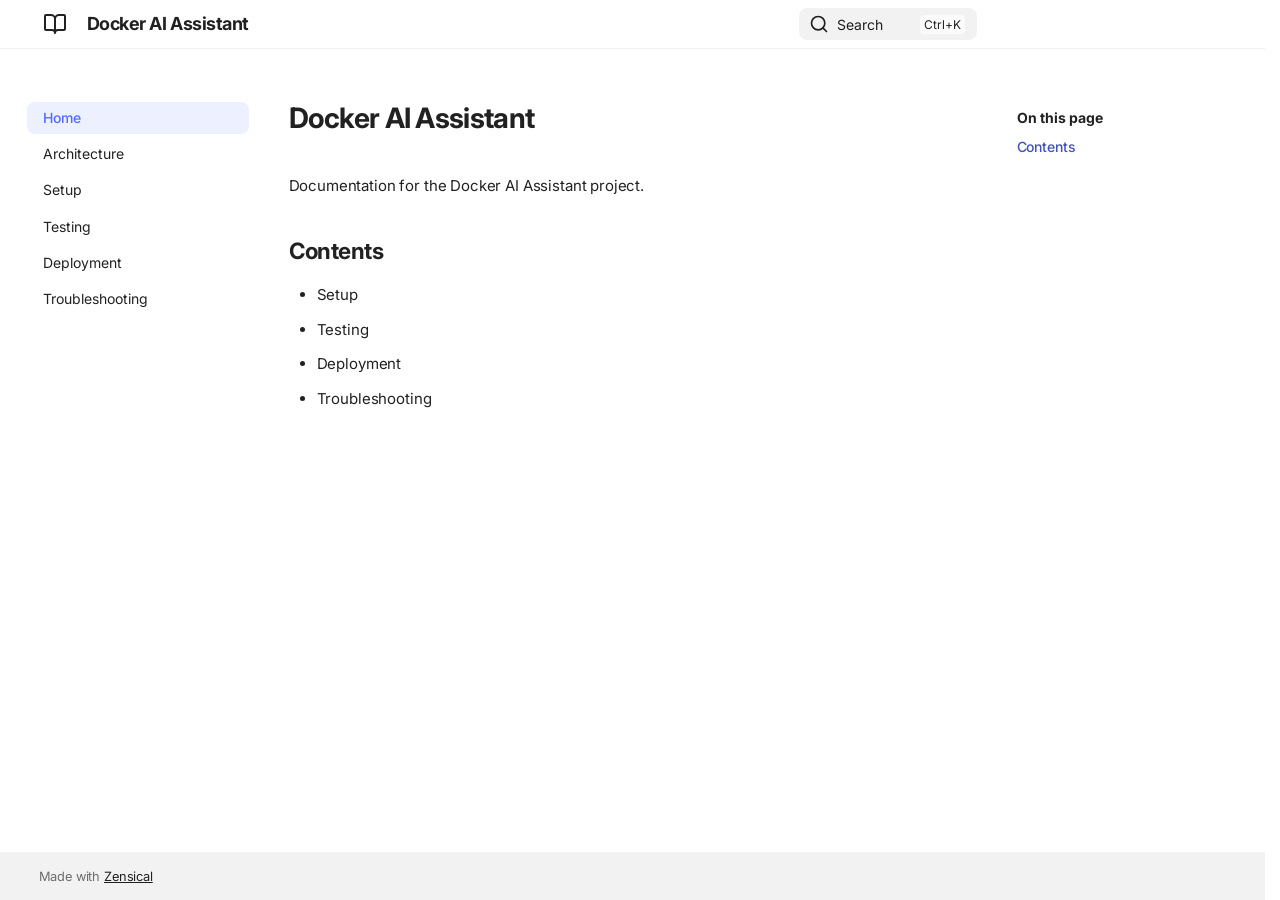
==== commit 08f82208: "changes" ====
--- a/site/index.html
+++ b/site/index.html
@@ -10,7 +10,7 @@
 
 
 
-        <link rel="next" href="./setup/docker/">
+        <link rel="next" href="./architecture/">
 
 
 
@@ -255,60 +255,15 @@
 
 
 
-
-
-
-
-
-    <li class="md-nav__item md-nav__item--nested">
-
-
-
-        <input class="md-nav__toggle md-toggle " type="checkbox" id="__nav_2" >
-
-
-          <label class="md-nav__link" for="__nav_2" id="__nav_2_label" tabindex="0">
-
-
-
-  <span class="md-ellipsis">
-
-
-  Setup
-
-
-  </span>
-
-
-
-            <span class="md-nav__icon md-icon"></span>
-          </label>
-
-        <nav class="md-nav" data-md-level="1" aria-labelledby="__nav_2_label" aria-expanded="false">
-          <label class="md-nav__title" for="__nav_2">
-            <span class="md-nav__icon md-icon"></span>
-
-
-  Setup
-
-          </label>
-          <ul class="md-nav__list" data-md-scrollfix>
-
-
-
-
-
-
-
     <li class="md-nav__item">
-      <a href="./setup/docker/" class="md-nav__link">
-
-
-
-  <span class="md-ellipsis">
-
-
-  Docker
+      <a href="./architecture/" class="md-nav__link">
+
+
+
+  <span class="md-ellipsis">
+
+
+  Architecture
 
 
   </span>
@@ -326,16 +281,15 @@
 
 
 
-
     <li class="md-nav__item">
-      <a href="./setup/github/" class="md-nav__link">
-
-
-
-  <span class="md-ellipsis">
-
-
-  GitHub
+      <a href="./setup.md" class="md-nav__link">
+
+
+
+  <span class="md-ellipsis">
+
+
+  Setup
 
 
   </span>
@@ -353,16 +307,15 @@
 
 
 
-
     <li class="md-nav__item">
-      <a href="./setup/deployment/" class="md-nav__link">
-
-
-
-  <span class="md-ellipsis">
-
-
-  Deployment
+      <a href="./testing/" class="md-nav__link">
+
+
+
+  <span class="md-ellipsis">
+
+
+  Testing
 
 
   </span>
@@ -375,73 +328,20 @@
 
 
 
-          </ul>
-        </nav>
-
-    </li>
-
-
-
-
-
-
-
-
-
-
-
-
-
-
-    <li class="md-nav__item md-nav__item--nested">
-
-
-
-        <input class="md-nav__toggle md-toggle " type="checkbox" id="__nav_3" >
-
-
-          <label class="md-nav__link" for="__nav_3" id="__nav_3_label" tabindex="0">
-
-
-
-  <span class="md-ellipsis">
-
-
-  Troubleshooting
-
-
-  </span>
-
-
-
-            <span class="md-nav__icon md-icon"></span>
-          </label>
-
-        <nav class="md-nav" data-md-level="1" aria-labelledby="__nav_3_label" aria-expanded="false">
-          <label class="md-nav__title" for="__nav_3">
-            <span class="md-nav__icon md-icon"></span>
-
-
-  Troubleshooting
-
-          </label>
-          <ul class="md-nav__list" data-md-scrollfix>
-
-
 
 
 
 
 
     <li class="md-nav__item">
-      <a href="./troubleshooting/docker-errors/" class="md-nav__link">
-
-
-
-  <span class="md-ellipsis">
-
-
-  Docker Errors
+      <a href="./deployment.md" class="md-nav__link">
+
+
+
+  <span class="md-ellipsis">
+
+
+  Deployment
 
 
   </span>
@@ -459,16 +359,15 @@
 
 
 
-
     <li class="md-nav__item">
-      <a href="./troubleshooting/git-errors/" class="md-nav__link">
-
-
-
-  <span class="md-ellipsis">
-
-
-  Git Errors
+      <a href="./troubleshooting.md" class="md-nav__link">
+
+
+
+  <span class="md-ellipsis">
+
+
+  Troubleshooting
 
 
   </span>
@@ -476,41 +375,6 @@
 
 
       </a>
-    </li>
-
-
-
-
-
-
-
-
-
-
-    <li class="md-nav__item">
-      <a href="./troubleshooting/fastapi-errors/" class="md-nav__link">
-
-
-
-  <span class="md-ellipsis">
-
-
-  FastAPI Errors
-
-
-  </span>
-
-
-
-      </a>
-    </li>
-
-
-
-
-          </ul>
-        </nav>
-
     </li>
 
 
